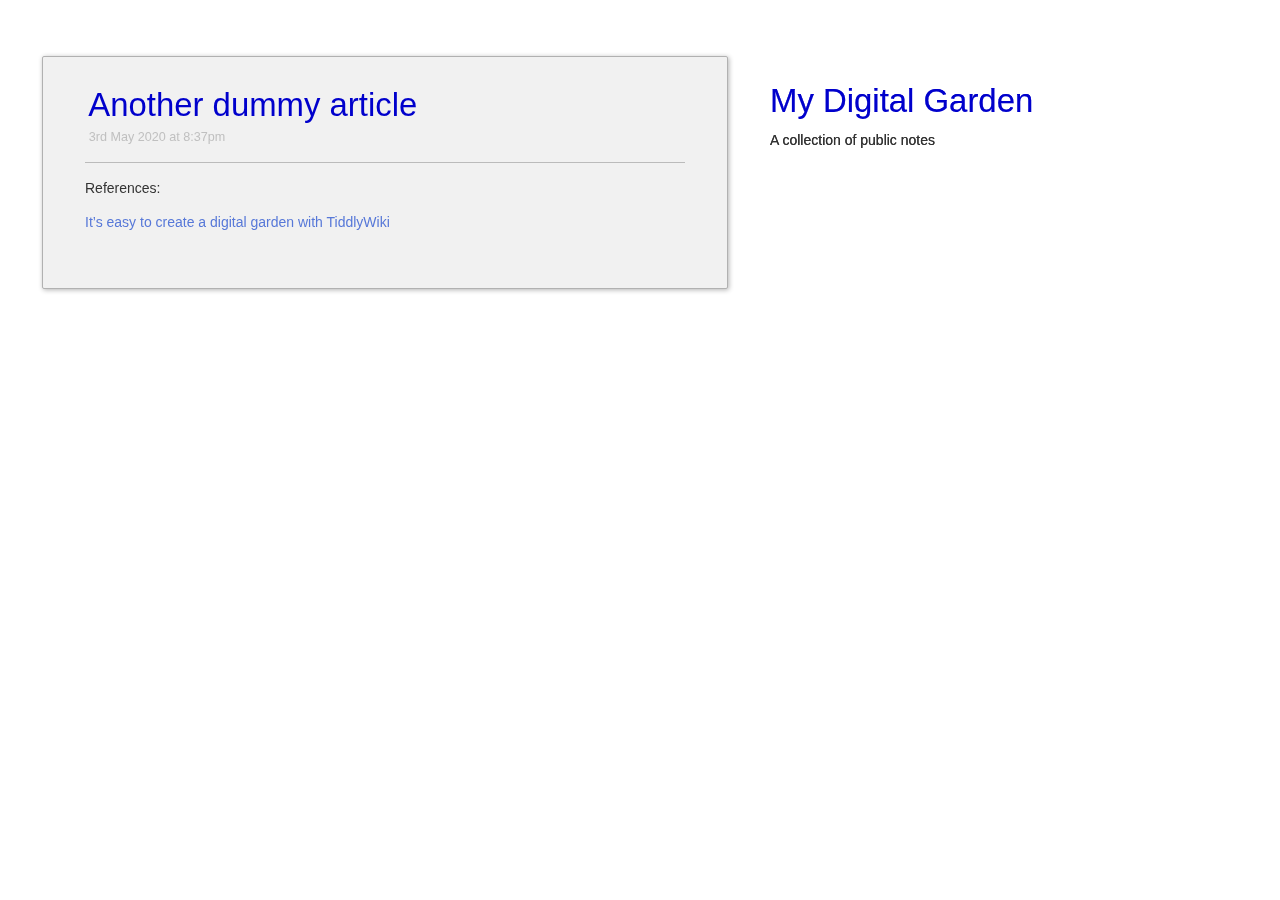
==== Another%20dummy%20article.html @ 3aca0d87 "index" ====
<!doctype html>
<html>
<head>
<meta http-equiv="Content-Type" content="text/html;charset=utf-8" />
<meta name="generator" content="TiddlyWiki" />
<meta name="tiddlywiki-version" content="5.1.22" />
<meta name="viewport" content="width=device-width, initial-scale=1.0" />
<meta name="apple-mobile-web-app-capable" content="yes" />
<meta name="apple-mobile-web-app-status-bar-style" content="black-translucent" />
<meta name="mobile-web-app-capable" content="yes"/>
<meta name="format-detection" content="telephone=no">
<link id="faviconLink" rel="shortcut icon" href="favicon.ico">
<link rel="stylesheet" href="static.css">
<title>Another dummy article: My Digital Garden — A collection of public notes</title>
</head>
<body class="tc-body">
<div class="tc-sidebar-scrollable" style="overflow: auto;">
<div class="tc-sidebar-header"><h1 class="tc-site-title">My Digital Garden</h1></div>

<div class="tc-site-subtitle">A collection of public notes</div>
</div>
<div class="tc-sidebar-scrollable" style="overflow: auto;">
<div class="tc-sidebar-header"><h1 class="tc-site-title">My Digital Garden</h1></div>

<div class="tc-site-subtitle">A collection of public notes</div>
</div>

<section class="tc-story-river">
<p><div class="tc-tiddler-frame tc-tiddler-view-frame tc-tiddler-exists " data-tags="" data-tiddler-title="Another dummy article"><div class="tc-tiddler-title"><div class="tc-titlebar"><span class="tc-tiddler-controls"><span class=" tc-reveal">
<button class="tc-btn-invisible tc-btn-%24%3A%2F.giffmex%2FViewToolbar%2Fnew-note-here">
<svg class="tc-image-new-button tc-image-button" height="22pt" viewBox="0 0 128 128" width="22pt"><path d="M56 72H8.007C3.591 72 0 68.418 0 64c0-4.41 3.585-8 8.007-8H56V8.007C56 3.591 59.582 0 64 0c4.41 0 8 3.585 8 8.007V56h47.993c4.416 0 8.007 3.582 8.007 8 0 4.41-3.585 8-8.007 8H72v47.993c0 4.416-3.582 8.007-8 8.007-4.41 0-8-3.585-8-8.007V72z" fill-rule="evenodd"></path></svg>
</button>

</span><span class=" tc-reveal"><button aria-label="new journal here" class="tc-btn-invisible tc-btn-%24%3A%2F.giffmex%2FViewToolbar%2Fnew-note-here-datetime" title="Create a new journal tiddler tagged with this one">
   
   
</button></span><span class=" tc-reveal"><button aria-label="more" class="tc-btn-invisible tc-btn-%24%3A%2F.giffmex%2Fviewtoolbar%2Fviewrefs" title="More actions"></button><div class=" tc-reveal" hidden="true"></div></span><span class=" tc-reveal"><button class="tc-btn-invisible tc-btn-%24%3A%2Fjd%2Ffullscreen-editor%2FEditButton" title="Edit in full screen mode"></button></span><span class=" tc-reveal"><button aria-label="more" class="tc-btn-invisible tc-btn-%24%3A%2Fcore%2Fui%2FButtons%2Fmore-tiddler-actions" title="More actions"></button><div class=" tc-reveal" hidden="true"></div></span><span class=" tc-reveal" hidden="true"></span><span class=" tc-reveal" hidden="true"></span><span class=" tc-reveal" hidden="true"></span><span class=" tc-reveal" hidden="true"></span><span class=" tc-reveal" hidden="true"></span><span class=" tc-reveal"><button aria-label="edit" class="tc-btn-invisible tc-btn-%24%3A%2Fcore%2Fui%2FButtons%2Fedit" title="Edit this tiddler"></button></span><span class=" tc-reveal" hidden="true"></span><span class=" tc-reveal" hidden="true"></span><span class=" tc-reveal" hidden="true"></span><span class=" tc-reveal" hidden="true"></span><span class=" tc-reveal" hidden="true"></span><span class=" tc-reveal"><button aria-label="close" class="tc-btn-invisible tc-btn-%24%3A%2Fcore%2Fui%2FButtons%2Fclose" title="Close this tiddler"></button></span><span class=" tc-reveal" hidden="true"></span><span class=" tc-reveal" hidden="true"></span><span class=" tc-reveal" hidden="true"></span><span class=" tc-reveal" hidden="true"></span></span><span><span class="tc-tiddler-title-icon" style="fill:;"></span><h2 class="tc-title">Another dummy article</h2></span></div><div class="tc-tiddler-info tc-popup-handle tc-reveal" hidden="true"></div></div><div class=" tc-reveal" hidden="true"></div>
<div class=" tc-reveal"><div class="tc-subtitle"><a class="tc-tiddlylink tc-tiddlylink-missing" href=".html"></a>3rd May 2020 at 8:37pm</div></div><div class=" tc-reveal">
<div class="tc-tags-wrapper"></div>
</div>

<div class="tc-tiddler-body tc-reveal"></div>
<hr>References: 

<p><a class="tc-tiddlylink tc-tiddlylink-resolves" href="It%25E2%2580%2599s%2520easy%2520to%2520create%2520a%2520digital%2520garden%2520with%2520TiddlyWiki.html">It’s easy to create a digital garden with TiddlyWiki</a><br>
</p>



</div>

</p>
</section>
</body>
</html>
---- static.css ----
/*
Basic styles used before we boot up the parsing engine
*/

/*
Error message and password prompt
*/

.tc-error-form {
	font-family: sans-serif;
	color: #fff;
	z-index: 20000;
	position: fixed;
	background-color: rgb(255, 75, 75);
	border: 8px solid rgb(255, 0, 0);
	border-radius: 8px;
	width: 50%;
	margin-left: 25%;
	margin-top: 4em;
	padding: 0 2em 1em 2em;
}

.tc-error-form h1 {
	text-align: center;
}

.tc-error-prompt {
	text-align: center;
	color: #000;
}

.tc-error-message {
	overflow: auto;
	max-height: 40em;
	padding-right: 1em;
	margin: 1em 0;
	white-space: pre-line;
}

.tc-password-wrapper {
    font-family: sans-serif;
	z-index: 20000;
	position: fixed;
	text-align: center;
	width: 200px;
	top: 4em;
	left: 50%;
	margin-left: -144px; /* - width/2 - paddingHorz/2 - border */
	padding: 16px 16px 16px 16px;
	border-radius: 8px;
}

.tc-password-wrapper {
	color: #000;
	text-shadow: 0 1px 0 rgba(255, 255, 255, 0.5);
	background-color: rgb(197, 235, 183);
	border: 8px solid rgb(164, 197, 152);
}

.tc-password-wrapper form {
	text-align: left;
}

.tc-password-wrapper h1 {
	font-size: 16px;
	line-height: 20px;
	padding-bottom: 16px;
}

.tc-password-wrapper input {
	width: 100%;
}

.tc-sidebar-header {
	text-shadow: 0 1px 0 rgba(255,255,255, 0.8);
}.tc-tiddler-info {
	
  -webkit-box-shadow: inset 1px 2px 3px rgba(0,0,0,0.1);
     -moz-box-shadow: inset 1px 2px 3px rgba(0,0,0,0.1);
          box-shadow: inset 1px 2px 3px rgba(0,0,0,0.1);

}@media screen {
	.tc-tiddler-frame {
		
  -webkit-box-shadow: 1px 1px 5px rgba(0, 0, 0, 0.3);
     -moz-box-shadow: 1px 1px 5px rgba(0, 0, 0, 0.3);
          box-shadow: 1px 1px 5px rgba(0, 0, 0, 0.3);

	}
}@media (max-width: 960px) {
	.tc-tiddler-frame {
		
  -webkit-box-shadow: none;
     -moz-box-shadow: none;
          box-shadow: none;

	}
}.tc-page-controls button svg, .tc-tiddler-controls button svg, .tc-topbar button svg {
	
  -webkit-transition: fill 150ms ease-in-out;
     -moz-transition: fill 150ms ease-in-out;
          transition: fill 150ms ease-in-out;

}.tc-tiddler-controls button.tc-selected,
.tc-page-controls button.tc-selected {
	
  -webkit-filter: drop-shadow(0px -1px 2px rgba(0,0,0,0.25));
     -moz-filter: drop-shadow(0px -1px 2px rgba(0,0,0,0.25));
          filter: drop-shadow(0px -1px 2px rgba(0,0,0,0.25));

}.tc-tiddler-frame input.tc-edit-texteditor {
	
  -webkit-box-shadow: inset 0 1px 8px rgba(0, 0, 0, 0.15);
     -moz-box-shadow: inset 0 1px 8px rgba(0, 0, 0, 0.15);
          box-shadow: inset 0 1px 8px rgba(0, 0, 0, 0.15);

}.tc-edit-tags {
	
  -webkit-box-shadow: inset 0 1px 8px rgba(0, 0, 0, 0.15);
     -moz-box-shadow: inset 0 1px 8px rgba(0, 0, 0, 0.15);
          box-shadow: inset 0 1px 8px rgba(0, 0, 0, 0.15);

}.tc-tiddler-frame .tc-edit-tags input.tc-edit-texteditor {
	
  -webkit-box-shadow: none;
     -moz-box-shadow: none;
          box-shadow: none;

	border: none;
	outline: none;
}textarea.tc-edit-texteditor {
	font-family: ;
}canvas.tc-edit-bitmapeditor  {
	
  -webkit-box-shadow: 2px 2px 5px rgba(0, 0, 0, 0.5);
     -moz-box-shadow: 2px 2px 5px rgba(0, 0, 0, 0.5);
          box-shadow: 2px 2px 5px rgba(0, 0, 0, 0.5);

}.tc-drop-down {
	border-radius: 4px;
	
  -webkit-box-shadow: 2px 2px 10px rgba(0, 0, 0, 0.5);
     -moz-box-shadow: 2px 2px 10px rgba(0, 0, 0, 0.5);
          box-shadow: 2px 2px 10px rgba(0, 0, 0, 0.5);

}.tc-block-dropdown {
	border-radius: 4px;
	
  -webkit-box-shadow: 2px 2px 10px rgba(0, 0, 0, 0.5);
     -moz-box-shadow: 2px 2px 10px rgba(0, 0, 0, 0.5);
          box-shadow: 2px 2px 10px rgba(0, 0, 0, 0.5);

}.tc-modal {
	border-radius: 6px;
	
  -webkit-box-shadow: 0 3px 7px rgba(0,0,0,0.3);
     -moz-box-shadow: 0 3px 7px rgba(0,0,0,0.3);
          box-shadow: 0 3px 7px rgba(0,0,0,0.3);

}.tc-modal-footer {
	border-radius: 0 0 6px 6px;
	
  -webkit-box-shadow: inset 0 1px 0 #fff;
     -moz-box-shadow: inset 0 1px 0 #fff;
          box-shadow: inset 0 1px 0 #fff;
;
}.tc-alert {
	border-radius: 6px;
	
  -webkit-box-shadow: 0 3px 7px rgba(0,0,0,0.6);
     -moz-box-shadow: 0 3px 7px rgba(0,0,0,0.6);
          box-shadow: 0 3px 7px rgba(0,0,0,0.6);

}.tc-notification {
	border-radius: 6px;
	
  -webkit-box-shadow: 0 3px 7px rgba(0,0,0,0.3);
     -moz-box-shadow: 0 3px 7px rgba(0,0,0,0.3);
          box-shadow: 0 3px 7px rgba(0,0,0,0.3);

	text-shadow: 0 1px 0 rgba(255,255,255, 0.8);
}.tc-sidebar-lists .tc-tab-set .tc-tab-divider {
	border-top: none;
	height: 1px;
	
background-image: linear-gradient(left, rgba(0,0,0,0.15) 0%, rgba(0,0,0,0.0) 100%);
background-image: -o-linear-gradient(left, rgba(0,0,0,0.15) 0%, rgba(0,0,0,0.0) 100%);
background-image: -moz-linear-gradient(left, rgba(0,0,0,0.15) 0%, rgba(0,0,0,0.0) 100%);
background-image: -webkit-linear-gradient(left, rgba(0,0,0,0.15) 0%, rgba(0,0,0,0.0) 100%);
background-image: -ms-linear-gradient(left, rgba(0,0,0,0.15) 0%, rgba(0,0,0,0.0) 100%);

}.tc-more-sidebar > .tc-tab-set > .tc-tab-buttons > button {
	
background-image: linear-gradient(left, rgba(0,0,0,0.01) 0%, rgba(0,0,0,0.1) 100%);
background-image: -o-linear-gradient(left, rgba(0,0,0,0.01) 0%, rgba(0,0,0,0.1) 100%);
background-image: -moz-linear-gradient(left, rgba(0,0,0,0.01) 0%, rgba(0,0,0,0.1) 100%);
background-image: -webkit-linear-gradient(left, rgba(0,0,0,0.01) 0%, rgba(0,0,0,0.1) 100%);
background-image: -ms-linear-gradient(left, rgba(0,0,0,0.01) 0%, rgba(0,0,0,0.1) 100%);

}.tc-more-sidebar > .tc-tab-set > .tc-tab-buttons > button.tc-tab-selected {
	
background-image: linear-gradient(left, rgba(0,0,0,0.05) 0%, rgba(255,255,255,0.05) 100%);
background-image: -o-linear-gradient(left, rgba(0,0,0,0.05) 0%, rgba(255,255,255,0.05) 100%);
background-image: -moz-linear-gradient(left, rgba(0,0,0,0.05) 0%, rgba(255,255,255,0.05) 100%);
background-image: -webkit-linear-gradient(left, rgba(0,0,0,0.05) 0%, rgba(255,255,255,0.05) 100%);
background-image: -ms-linear-gradient(left, rgba(0,0,0,0.05) 0%, rgba(255,255,255,0.05) 100%);

}.tc-message-box img {
	
  -webkit-box-shadow: 1px 1px 3px rgba(0,0,0,0.5);
     -moz-box-shadow: 1px 1px 3px rgba(0,0,0,0.5);
          box-shadow: 1px 1px 3px rgba(0,0,0,0.5);

}.tc-plugin-info {
	
  -webkit-box-shadow: 1px 1px 3px rgba(0,0,0,0.5);
     -moz-box-shadow: 1px 1px 3px rgba(0,0,0,0.5);
          box-shadow: 1px 1px 3px rgba(0,0,0,0.5);

}


/*
** Start with the normalize CSS reset, and then belay some of its effects
*//*! normalize.css v8.0.1 | MIT License | github.com/necolas/normalize.css */

/* Document
   ========================================================================== */

/**
 * 1. Correct the line height in all browsers.
 * 2. Prevent adjustments of font size after orientation changes in iOS.
 */

html {
  line-height: 1.15; /* 1 */
  -webkit-text-size-adjust: 100%; /* 2 */
}

/* Sections
   ========================================================================== */

/**
 * Remove the margin in all browsers.
 */

body {
  margin: 0;
}

/**
 * Render the `main` element consistently in IE.
 */

main {
  display: block;
}

/**
 * Correct the font size and margin on `h1` elements within `section` and
 * `article` contexts in Chrome, Firefox, and Safari.
 */

h1 {
  font-size: 2em;
  margin: 0.67em 0;
}

/* Grouping content
   ========================================================================== */

/**
 * 1. Add the correct box sizing in Firefox.
 * 2. Show the overflow in Edge and IE.
 */

hr {
  box-sizing: content-box; /* 1 */
  height: 0; /* 1 */
  overflow: visible; /* 2 */
}

/**
 * 1. Correct the inheritance and scaling of font size in all browsers.
 * 2. Correct the odd `em` font sizing in all browsers.
 */

pre {
  font-family: monospace, monospace; /* 1 */
  font-size: 1em; /* 2 */
}

/* Text-level semantics
   ========================================================================== */

/**
 * Remove the gray background on active links in IE 10.
 */

a {
  background-color: transparent;
}

/**
 * 1. Remove the bottom border in Chrome 57-
 * 2. Add the correct text decoration in Chrome, Edge, IE, Opera, and Safari.
 */

abbr[title] {
  border-bottom: none; /* 1 */
  text-decoration: underline; /* 2 */
  text-decoration: underline dotted; /* 2 */
}

/**
 * Add the correct font weight in Chrome, Edge, and Safari.
 */

b,
strong {
  font-weight: bolder;
}

/**
 * 1. Correct the inheritance and scaling of font size in all browsers.
 * 2. Correct the odd `em` font sizing in all browsers.
 */

code,
kbd,
samp {
  font-family: monospace, monospace; /* 1 */
  font-size: 1em; /* 2 */
}

/**
 * Add the correct font size in all browsers.
 */

small {
  font-size: 80%;
}

/**
 * Prevent `sub` and `sup` elements from affecting the line height in
 * all browsers.
 */

sub,
sup {
  font-size: 75%;
  line-height: 0;
  position: relative;
  vertical-align: baseline;
}

sub {
  bottom: -0.25em;
}

sup {
  top: -0.5em;
}

/* Embedded content
   ========================================================================== */

/**
 * Remove the border on images inside links in IE 10.
 */

img {
  border-style: none;
}

/* Forms
   ========================================================================== */

/**
 * 1. Change the font styles in all browsers.
 * 2. Remove the margin in Firefox and Safari.
 */

button,
input,
optgroup,
select,
textarea {
  font-family: inherit; /* 1 */
  font-size: 100%; /* 1 */
  line-height: 1.15; /* 1 */
  margin: 0; /* 2 */
}

/**
 * Show the overflow in IE.
 * 1. Show the overflow in Edge.
 */

button,
input { /* 1 */
  overflow: visible;
}

/**
 * Remove the inheritance of text transform in Edge, Firefox, and IE.
 * 1. Remove the inheritance of text transform in Firefox.
 */

button,
select { /* 1 */
  text-transform: none;
}

/**
 * Correct the inability to style clickable types in iOS and Safari.
 */

button,
[type="button"],
[type="reset"],
[type="submit"] {
  -webkit-appearance: button;
}

/**
 * Remove the inner border and padding in Firefox.
 */

button::-moz-focus-inner,
[type="button"]::-moz-focus-inner,
[type="reset"]::-moz-focus-inner,
[type="submit"]::-moz-focus-inner {
  border-style: none;
  padding: 0;
}

/**
 * Restore the focus styles unset by the previous rule.
 */

button:-moz-focusring,
[type="button"]:-moz-focusring,
[type="reset"]:-moz-focusring,
[type="submit"]:-moz-focusring {
  outline: 1px dotted ButtonText;
}

/**
 * Correct the padding in Firefox.
 */

fieldset {
  padding: 0.35em 0.75em 0.625em;
}

/**
 * 1. Correct the text wrapping in Edge and IE.
 * 2. Correct the color inheritance from `fieldset` elements in IE.
 * 3. Remove the padding so developers are not caught out when they zero out
 *    `fieldset` elements in all browsers.
 */

legend {
  box-sizing: border-box; /* 1 */
  color: inherit; /* 2 */
  display: table; /* 1 */
  max-width: 100%; /* 1 */
  padding: 0; /* 3 */
  white-space: normal; /* 1 */
}

/**
 * Add the correct vertical alignment in Chrome, Firefox, and Opera.
 */

progress {
  vertical-align: baseline;
}

/**
 * Remove the default vertical scrollbar in IE 10+.
 */

textarea {
  overflow: auto;
}

/**
 * 1. Add the correct box sizing in IE 10.
 * 2. Remove the padding in IE 10.
 */

[type="checkbox"],
[type="radio"] {
  box-sizing: border-box; /* 1 */
  padding: 0; /* 2 */
}

/**
 * Correct the cursor style of increment and decrement buttons in Chrome.
 */

[type="number"]::-webkit-inner-spin-button,
[type="number"]::-webkit-outer-spin-button {
  height: auto;
}

/**
 * 1. Correct the odd appearance in Chrome and Safari.
 * 2. Correct the outline style in Safari.
 */

[type="search"] {
  -webkit-appearance: textfield; /* 1 */
  outline-offset: -2px; /* 2 */
}

/**
 * Remove the inner padding in Chrome and Safari on macOS.
 */

[type="search"]::-webkit-search-decoration {
  -webkit-appearance: none;
}

/**
 * 1. Correct the inability to style clickable types in iOS and Safari.
 * 2. Change font properties to `inherit` in Safari.
 */

::-webkit-file-upload-button {
  -webkit-appearance: button; /* 1 */
  font: inherit; /* 2 */
}

/* Interactive
   ========================================================================== */

/*
 * Add the correct display in Edge, IE 10+, and Firefox.
 */

details {
  display: block;
}

/*
 * Add the correct display in all browsers.
 */

summary {
  display: list-item;
}

/* Misc
   ========================================================================== */

/**
 * Add the correct display in IE 10+.
 */

template {
  display: none;
}

/**
 * Add the correct display in IE 10.
 */

[hidden] {
  display: none;
}
*, input[type="search"] {
	box-sizing: border-box;
	-moz-box-sizing: border-box;
	-webkit-box-sizing: border-box;
}html button {
	line-height: 1.2;
	color: ;
	background: ;
	border-color: ;
}/*
** Basic element styles
*/html {
	font-family: -apple-system, BlinkMacSystemFont, "Segoe UI", Helvetica, Arial, sans-serif, "Apple Color Emoji", "Segoe UI Emoji", "Segoe UI Symbol";
	text-rendering: optimizeLegibility; /* Enables kerning and ligatures etc. */
	-webkit-font-smoothing: antialiased;
	-moz-osx-font-smoothing: grayscale;
}html:-webkit-full-screen {
	background-color: #fff;
}body.tc-body {
	font-size: 14px;
	line-height: 20px;
	word-wrap: break-word;
	


	color: #333333;
	background-color: #fff;
	fill: #333333;
}h1, h2, h3, h4, h5, h6 {
	line-height: 1.2;
	font-weight: 300;
}pre {
	display: block;
	padding: 14px;
	margin-top: 1em;
	margin-bottom: 1em;
	word-break: normal;
	word-wrap: break-word;
	white-space: pre-wrap;
	background-color: #f5f5f5;
	border: 1px solid #cccccc;
	padding: 0 3px 2px;
	border-radius: 3px;
	font-family: "SFMono-Regular",Consolas,"Liberation Mono",Menlo,Courier,monospace;
}code {
	color: #dd1144;
	background-color: #f7f7f9;
	border: 1px solid #e1e1e8;
	white-space: pre-wrap;
	padding: 0 3px 2px;
	border-radius: 3px;
	font-family: "SFMono-Regular",Consolas,"Liberation Mono",Menlo,Courier,monospace;
}blockquote {
	border-left: 5px solid #bbb;
	margin-left: 25px;
	padding-left: 10px;
	quotes: "\201C""\201D""\2018""\2019";
}blockquote > div {
	margin-top: 1em;
	margin-bottom: 1em;
}blockquote.tc-big-quote {
	font-family: Georgia, serif;
	position: relative;
	background: #f5f5f5;
	border-left: none;
	margin-left: 50px;
	margin-right: 50px;
	padding: 10px;
    border-radius: 8px;
}blockquote.tc-big-quote cite:before {
	content: "\2014 \2009";
}blockquote.tc-big-quote:before {
	font-family: Georgia, serif;
	color: #bbb;
	content: open-quote;
	font-size: 8em;
	line-height: 0.1em;
	margin-right: 0.25em;
	vertical-align: -0.4em;
	position: absolute;
    left: -50px;
    top: 42px;
}blockquote.tc-big-quote:after {
	font-family: Georgia, serif;
	color: #bbb;
	content: close-quote;
	font-size: 8em;
	line-height: 0.1em;
	margin-right: 0.25em;
	vertical-align: -0.4em;
	position: absolute;
    right: -80px;
    bottom: -20px;
}dl dt {
	font-weight: bold;
	margin-top: 6px;
}button, textarea, input, select {
	outline-color: #5778d8;
}textarea,
input[type=text],
input[type=search],
input[type=""],
input:not([type]) {
	color: #333333;
	background: #ffffff;
}input[type="checkbox"] {
  vertical-align: middle;
}.tc-muted {
	color: #bbb;
}svg.tc-image-button {
	padding: 0px 1px 1px 0px;
}.tc-icon-wrapper > svg {
	width: 1em;
	height: 1em;
}kbd {
	display: inline-block;
	padding: 3px 5px;
	font-size: 0.8em;
	line-height: 1.2;
	color: #333333;
	vertical-align: middle;
	background-color: #ffffff;
	border: solid 1px #bbb;
	border-bottom-color: #bbb;
	border-radius: 3px;
	box-shadow: inset 0 -1px 0 #bbb;
}/*
Markdown likes putting code elements inside pre elements
*/
pre > code {
	padding: 0;
	border: none;
	background-color: inherit;
	color: inherit;
}table {
	border: 1px solid #dddddd;
	width: auto;
	max-width: 100%;
	caption-side: bottom;
	margin-top: 1em;
	margin-bottom: 1em;
	/* next 2 elements needed, since normalize 8.0.1 */
	border-collapse: collapse;
	border-spacing: 0;
}table th, table td {
	padding: 0 7px 0 7px;
	border-top: 1px solid #dddddd;
	border-left: 1px solid #dddddd;
}table thead tr td, table th {
	background-color: #f0f0f0;
	font-weight: bold;
}table tfoot tr td {
	background-color: #a8a8a8;
}.tc-csv-table {
	white-space: nowrap;
}.tc-tiddler-frame img,
.tc-tiddler-frame svg,
.tc-tiddler-frame canvas,
.tc-tiddler-frame embed,
.tc-tiddler-frame iframe {
	max-width: 100%;
}.tc-tiddler-body > embed,
.tc-tiddler-body > iframe {
	width: 100%;
	height: 600px;
}/*
** Links
*/button.tc-tiddlylink,
a.tc-tiddlylink {
	text-decoration: none;
	font-weight: 500;
	color: #5778d8;
	-webkit-user-select: inherit; /* Otherwise the draggable attribute makes links impossible to select */
}.tc-sidebar-lists a.tc-tiddlylink {
	color: #999999;
}.tc-sidebar-lists a.tc-tiddlylink:hover {
	color: #444444;
}button.tc-tiddlylink:hover,
a.tc-tiddlylink:hover {
	text-decoration: underline;
}a.tc-tiddlylink-resolves {
}a.tc-tiddlylink-shadow {
	font-weight: bold;
}a.tc-tiddlylink-shadow.tc-tiddlylink-resolves {
	font-weight: normal;
}a.tc-tiddlylink-missing {
	font-style: italic;
}a.tc-tiddlylink-external {
	text-decoration: underline;
	color: #0000ee;
	background-color: inherit;
}a.tc-tiddlylink-external:visited {
	color: #0000aa;
	background-color: inherit;
}a.tc-tiddlylink-external:hover {
	color: inherit;
	background-color: inherit;
}/*
** Drag and drop styles
*/.tc-tiddler-dragger {
	position: relative;
	z-index: -10000;
}.tc-tiddler-dragger-inner {
	position: absolute;
	top: -1000px;
	left: -1000px;
	display: inline-block;
	padding: 8px 20px;
	font-size: 16.9px;
	font-weight: bold;
	line-height: 20px;
	color: #ffffff;
	text-shadow: 0 1px 0 rgba(0, 0, 0, 1);
	white-space: nowrap;
	vertical-align: baseline;
	background-color: #333333;
	border-radius: 20px;
}.tc-tiddler-dragger-cover {
	position: absolute;
	background-color: #fff;
}.tc-dropzone {
	position: relative;
}.tc-dropzone.tc-dragover:before {
	z-index: 10000;
	display: block;
	position: fixed;
	top: 0;
	left: 0;
	right: 0;
	background: rgba(0,200,0,0.7);
	text-align: center;
	content: "Drop here (or use the 'Escape' key to cancel)";
}.tc-droppable > .tc-droppable-placeholder {
	display: none;
}.tc-droppable.tc-dragover > .tc-droppable-placeholder {
	display: block;
	border: 2px dashed rgba(0,200,0,0.7);
}.tc-draggable {
	cursor: move;
}.tc-sidebar-tab-open .tc-droppable-placeholder, .tc-tagged-draggable-list .tc-droppable-placeholder,
.tc-links-draggable-list .tc-droppable-placeholder {
	line-height: 2em;
	height: 2em;
}.tc-sidebar-tab-open-item {
	position: relative;
}.tc-sidebar-tab-open .tc-btn-invisible.tc-btn-mini svg {
	font-size: 0.7em;
	fill: #bbb;
}/*
** Plugin reload warning
*/.tc-plugin-reload-warning {
	z-index: 1000;
	display: block;
	position: fixed;
	top: 0;
	left: 0;
	right: 0;
	background: #ffe476;
	text-align: center;
}/*
** Buttons
*/button svg, button img, label svg, label img {
	vertical-align: middle;
}.tc-btn-invisible {
	padding: 0;
	margin: 0;
	background: none;
	border: none;
    	cursor: pointer;
	color: #333333;
}.tc-btn-boxed {
	font-size: 0.6em;
	padding: 0.2em;
	margin: 1px;
	background: none;
	border: 1px solid #cccccc;
	border-radius: 0.25em;
}html body.tc-body .tc-btn-boxed svg {
	font-size: 1.6666em;
}.tc-btn-boxed:hover {
	background: #bbb;
	color: #ffffff;
}html body.tc-body .tc-btn-boxed:hover svg {
	fill: #ffffff;
}.tc-btn-rounded {
	font-size: 0.5em;
	line-height: 2;
	padding: 0em 0.3em 0.2em 0.4em;
	margin: 1px;
	border: 1px solid #bbb;
	background: #bbb;
	color: #ffffff;
	border-radius: 2em;
}html body.tc-body .tc-btn-rounded svg {
	font-size: 1.6666em;
	fill: #ffffff;
}.tc-btn-rounded:hover {
	border: 1px solid #bbb;
	background: #ffffff;
	color: #bbb;
}html body.tc-body .tc-btn-rounded:hover svg {
	fill: #bbb;
}.tc-btn-icon svg {
	height: 1em;
	width: 1em;
	fill: #bbb;
}.tc-btn-text {
	padding: 0;
	margin: 0;
}/* used for documentation "fake" buttons */
.tc-btn-standard {
	line-height: 1.8;
	color: #667;
	background-color: #e0e0e0;
	border: 1px solid #888;
	padding: 2px 1px 2px 1px;
	margin: 1px 4px 1px 4px;
}.tc-btn-big-green {
	display: inline-block;
	padding: 8px;
	margin: 4px 8px 4px 8px;
	background: #34c734;
	color: #ffffff;
	fill: #ffffff;
	border: none;
	border-radius: 2px;
	font-size: 1.2em;
	line-height: 1.4em;
	text-decoration: none;
}.tc-btn-big-green svg,
.tc-btn-big-green img {
	height: 2em;
	width: 2em;
	vertical-align: middle;
	fill: #ffffff;
}.tc-primary-btn {
 	background: #5778d8;
}.tc-sidebar-lists input {
	color: #333333;
}.tc-sidebar-lists button {
	color: #333333;
	fill: #333333;
}.tc-sidebar-lists button.tc-btn-mini {
	color: #c0c0c0;
}.tc-sidebar-lists button.tc-btn-mini:hover {
	color: #444444;
}button svg.tc-image-button, button .tc-image-button img {
	height: 1em;
	width: 1em;
}.tc-unfold-banner {
	position: absolute;
	padding: 0;
	margin: 0;
	background: none;
	border: none;
	width: 100%;
	width: calc(100% + 2px);
	margin-left: -43px;
	text-align: center;
	border-top: 2px solid #f8f8f8;
	margin-top: 4px;
}.tc-unfold-banner:hover {
	background: #f8f8f8;
	border-top: 2px solid #dddddd;
}.tc-unfold-banner svg, .tc-fold-banner svg {
	height: 0.75em;
	fill: #cccccc;
}.tc-unfold-banner:hover svg, .tc-fold-banner:hover svg {
	fill: #888888;
}.tc-fold-banner {
	position: absolute;
	padding: 0;
	margin: 0;
	background: none;
	border: none;
	width: 23px;
	text-align: center;
	margin-left: -35px;
	top: 6px;
	bottom: 6px;
}.tc-fold-banner:hover {
	background: #f8f8f8;
}@media (max-width: 960px) {.tc-unfold-banner {
		position: static;
		width: calc(100% + 59px);
	}.tc-fold-banner {
		width: 16px;
		margin-left: -16px;
		font-size: 0.75em;
	}}/*
** Tags and missing tiddlers
*/.tc-tag-list-item {
	position: relative;
	display: inline-block;
	margin-right: 7px;
}.tc-tags-wrapper {
	margin: 4px 0 14px 0;
}.tc-missing-tiddler-label {
	font-style: italic;
	font-weight: normal;
	display: inline-block;
	font-size: 11.844px;
	line-height: 14px;
	white-space: nowrap;
	vertical-align: baseline;
}button.tc-tag-label, span.tc-tag-label {
	display: inline-block;
	padding: 0.16em 0.7em;
	font-size: 0.9em;
	font-weight: 400;
	line-height: 1.2em;
	color: #ffffff;
	white-space: nowrap;
	vertical-align: baseline;
	background-color: #ec6;
	border-radius: 1em;
}.tc-sidebar-scrollable .tc-tag-label {
	text-shadow: none;
}.tc-untagged-separator {
	width: 10em;
	left: 0;
	margin-left: 0;
	border: 0;
	height: 1px;
	background: #d8d8d8;
}button.tc-untagged-label {
	background-color: #999999;
}.tc-tag-label svg, .tc-tag-label img {
	height: 1em;
	width: 1em;
	margin-right: 3px; 
	margin-bottom: 1px;
	vertical-align: text-bottom;
}.tc-edit-tags button.tc-remove-tag-button svg {
	font-size: 0.7em;
	vertical-align: middle;
}.tc-tag-manager-table .tc-tag-label {
	white-space: normal;
}.tc-tag-manager-tag {
	width: 100%;
}button.tc-btn-invisible.tc-remove-tag-button {
	outline: none;
}/*
** Page layout
*/.tc-topbar {
	position: fixed;
	z-index: 1200;
}.tc-topbar-left {
	left: 29px;
	top: 5px;
}.tc-topbar-right {
	top: 5px;
	right: 29px;
}.tc-topbar button {
	padding: 8px;
}.tc-topbar svg {
	fill: #bbb;
}.tc-topbar button:hover svg {
	fill: #333333;
}.tc-sidebar-header {
	color: #acacac;
	fill: #acacac;
}.tc-sidebar-header .tc-title a.tc-tiddlylink-resolves {
	font-weight: 300;
}.tc-sidebar-header .tc-sidebar-lists p {
	margin-top: 3px;
	margin-bottom: 3px;
}.tc-sidebar-header .tc-missing-tiddler-label {
	color: #acacac;
}.tc-advanced-search input {
	width: 60%;
}.tc-search a svg {
	width: 1.2em;
	height: 1.2em;
	vertical-align: middle;
}.tc-page-controls {
	margin-top: 14px;
	font-size: 1.5em;
}.tc-page-controls .tc-drop-down {
  font-size: 1rem;
}.tc-page-controls button {
	margin-right: 0.5em;
}.tc-page-controls a.tc-tiddlylink:hover {
	text-decoration: none;
}.tc-page-controls img {
	width: 1em;
}.tc-page-controls svg {
	fill: #aaaaaa;
}.tc-page-controls button:hover svg, .tc-page-controls a:hover svg {
	fill: #000000;
}.tc-menu-list-item {
	white-space: nowrap;
}.tc-menu-list-count {
	font-weight: bold;
}.tc-menu-list-subitem {
	padding-left: 7px;
}.tc-story-river {
	position: relative;
}@media (max-width: 960px) {.tc-sidebar-header {
		padding: 14px;
		min-height: 32px;
		margin-top: 0px;
	}.tc-story-river {
		position: relative;
		padding: 0;
	}
}@media (min-width: 960px) {.tc-message-box {
		margin: 21px -21px 21px -21px;
	}.tc-sidebar-scrollable {
		position: fixed;
		top: 0px;
		left: 770px;
		bottom: 0;
		right: 0;
		overflow-y: auto;
		overflow-x: auto;
		-webkit-overflow-scrolling: touch;
		margin: 0 0 0 -42px;
		padding: 71px 0 28px 42px;
	}html[dir="rtl"] .tc-sidebar-scrollable {
		left: auto;
		right: 770px;
	}.tc-story-river {
		position: relative;
		left: 0px;
		top: 0px;
		width: 770px;
		padding: 42px 42px 42px 42px;
	}}@media print {body.tc-body {
		background-color: transparent;
	}.tc-sidebar-header, .tc-topbar {
		display: none;
	}.tc-story-river {
		margin: 0;
		padding: 0;
	}.tc-story-river .tc-tiddler-frame {
		margin: 0;
		border: none;
		padding: 0;
	}
}/*
** Tiddler styles
*/.tc-tiddler-frame {
	position: relative;
	margin-bottom: 28px;
	background-color: #f1f1f1;
	border: 1px solid #b1b1b1;
}
.tc-tiddler-info {
	padding: 14px 42px 14px 42px;
	background-color: #f8f8f8;
	border-top: 1px solid #dddddd;
	border-bottom: 1px solid #dddddd;
}.tc-tiddler-info p {
	margin-top: 3px;
	margin-bottom: 3px;
}.tc-tiddler-info .tc-tab-buttons button.tc-tab-selected {
	background-color: #f8f8f8;
	border-bottom: 1px solid #f8f8f8;
}.tc-view-field-table {
	width: 100%;
}.tc-view-field-name {
	width: 1%; /* Makes this column be as narrow as possible */
	text-align: right;
	font-style: italic;
	font-weight: 200;
}.tc-view-field-value {
}@media (max-width: 960px) {
	.tc-tiddler-frame {
		padding: 14px 14px 14px 14px;
	}.tc-tiddler-info {
		margin: 0 -14px 0 -14px;
	}
}@media (min-width: 960px) {
	.tc-tiddler-frame {
		padding: 28px 42px 42px 42px;
		width: 686px;
		border-radius: 2px;
	}.tc-tiddler-info {
		margin: 0 -42px 0 -42px;
	}
}.tc-site-title,
.tc-titlebar {
	font-weight: 300;
	font-size: 2.35em;
	line-height: 1.2em;
	color: #00c;
	margin: 0;
}.tc-site-title {
	color: #00c;
}.tc-tiddler-title-icon {
	vertical-align: middle;
	margin-right: .1em;
}.tc-system-title-prefix {
	color: #bbb;
}.tc-titlebar h2 {
	font-size: 1em;
	display: inline;
}.tc-titlebar img {
	height: 1em;
}.tc-subtitle {
	font-size: 0.9em;
	color: #c0c0c0;
	font-weight: 300;
}.tc-subtitle .tc-tiddlylink {
	margin-right: .3em;
}.tc-tiddler-missing .tc-title {
  font-style: italic;
  font-weight: normal;
}.tc-tiddler-frame .tc-tiddler-controls {
	float: right;
}.tc-tiddler-controls .tc-drop-down {
	font-size: 0.6em;
}.tc-tiddler-controls .tc-drop-down .tc-drop-down {
	font-size: 1em;
}.tc-tiddler-controls > span > button,
.tc-tiddler-controls > span > span > button,
.tc-tiddler-controls > span > span > span > button {
	vertical-align: baseline;
	margin-left:5px;
}.tc-tiddler-controls button svg, .tc-tiddler-controls button img,
.tc-search button svg, .tc-search a svg {
	fill: #cccccc;
}.tc-tiddler-controls button svg, .tc-tiddler-controls button img {
	height: 0.75em;
}.tc-search button svg, .tc-search a svg {
    height: 1.2em;
    width: 1.2em;
    margin: 0 0.25em;
}.tc-tiddler-controls button.tc-selected svg,
.tc-page-controls button.tc-selected svg  {
	fill: #444444;
}.tc-tiddler-controls button.tc-btn-invisible:hover svg,
.tc-search button:hover svg, .tc-search a:hover svg {
	fill: #888888;
}@media print {
	.tc-tiddler-controls {
		display: none;
	}
}.tc-tiddler-help { /* Help prompts within tiddler template */
	color: #bbb;
	margin-top: 14px;
}.tc-tiddler-help a.tc-tiddlylink {
	color: #888888;
}.tc-tiddler-frame .tc-edit-texteditor {
	width: 100%;
	margin: 4px 0 4px 0;
}.tc-tiddler-frame input.tc-edit-texteditor,
.tc-tiddler-frame textarea.tc-edit-texteditor,
.tc-tiddler-frame iframe.tc-edit-texteditor {
	padding: 3px 3px 3px 3px;
	border: 1px solid #cccccc;
	background-color: #eee;
	line-height: 1.3em;
	-webkit-appearance: none;
	font-family: ;
}.tc-tiddler-frame .tc-binary-warning {
	width: 100%;
	height: 5em;
	text-align: center;
	padding: 3em 3em 6em 3em;
	background: #ffe476;
	border: 1px solid #b99e2f;
}canvas.tc-edit-bitmapeditor  {
	border: 6px solid #ffffff;
	cursor: crosshair;
	-moz-user-select: none;
	-webkit-user-select: none;
	-ms-user-select: none;
	margin-top: 6px;
	margin-bottom: 6px;
}.tc-edit-bitmapeditor-width {
	display: block;
}.tc-edit-bitmapeditor-height {
	display: block;
}.tc-tiddler-body {
	clear: both;
}.tc-tiddler-frame .tc-tiddler-body {
	font-size: 15px;
	line-height: 22px;
}.tc-titlebar, .tc-tiddler-edit-title {
	overflow: hidden; /* https://github.com/Jermolene/TiddlyWiki5/issues/282 */
}html body.tc-body.tc-single-tiddler-window {
	margin: 1em;
	background: #f1f1f1;
}.tc-single-tiddler-window img,
.tc-single-tiddler-window svg,
.tc-single-tiddler-window canvas,
.tc-single-tiddler-window embed,
.tc-single-tiddler-window iframe {
	max-width: 100%;
}/*
** Editor
*/.tc-editor-toolbar {
	margin-top: 8px;
}.tc-editor-toolbar button {
	vertical-align: middle;
	background-color: #cccccc;
	color: #444444;
	fill: #444444;
	border-radius: 4px;
	padding: 3px;
	margin: 2px 0 2px 4px;
}.tc-editor-toolbar button.tc-text-editor-toolbar-item-adjunct {
	margin-left: 1px;
	width: 1em;
	border-radius: 8px;
}.tc-editor-toolbar button.tc-text-editor-toolbar-item-start-group {
	margin-left: 11px;
}.tc-editor-toolbar button.tc-selected {
	background-color: #5778d8;
}.tc-editor-toolbar button svg {
	width: 1.6em;
	height: 1.2em;
}.tc-editor-toolbar button:hover {
	background-color: #444444;
	fill: #ffffff;
	color: #ffffff;
}.tc-editor-toolbar .tc-text-editor-toolbar-more {
	white-space: normal;
}.tc-editor-toolbar .tc-text-editor-toolbar-more button {
	display: inline-block;
	padding: 3px;
	width: auto;
}.tc-editor-toolbar .tc-search-results {
	padding: 0;
}/*
** Adjustments for fluid-fixed mode
*/@media (min-width: 960px) {}/*
** Toolbar buttons
*/.tc-page-controls svg.tc-image-new-button {
  fill: ;
}.tc-page-controls svg.tc-image-options-button {
  fill: ;
}.tc-page-controls svg.tc-image-save-button {
  fill: ;
}.tc-tiddler-controls button svg.tc-image-info-button {
  fill: ;
}.tc-tiddler-controls button svg.tc-image-edit-button {
  fill: ;
}.tc-tiddler-controls button svg.tc-image-close-button {
  fill: ;
}.tc-tiddler-controls button svg.tc-image-delete-button {
  fill: ;
}.tc-tiddler-controls button svg.tc-image-cancel-button {
  fill: ;
}.tc-tiddler-controls button svg.tc-image-done-button {
  fill: ;
}/*
** Tiddler edit mode
*/.tc-tiddler-edit-frame em.tc-edit {
	color: #bbb;
	font-style: normal;
}.tc-edit-type-dropdown a.tc-tiddlylink-missing {
	font-style: normal;
}.tc-type-selector .tc-edit-typeeditor {
	width: 20%;
}.tc-edit-tags {
	border: 1px solid #cccccc;
	padding: 4px 8px 4px 8px;
}.tc-edit-add-tag {
	display: inline-block;
}.tc-edit-add-tag .tc-add-tag-name input {
	width: 50%;
}.tc-edit-add-tag .tc-keyboard {
	display:inline;
}.tc-edit-tags .tc-tag-label {
	display: inline-block;
}.tc-edit-tags-list {
	margin: 14px 0 14px 0;
}.tc-remove-tag-button {
	padding-left: 4px;
}.tc-tiddler-preview {
	overflow: auto;
}.tc-tiddler-preview-preview {
	float: right;
	width: 49%;
	border: 1px solid #cccccc;
	margin: 4px 0 3px 3px;
	padding: 3px 3px 3px 3px;
}.tc-tiddler-frame .tc-tiddler-preview .tc-edit-texteditor {
	width: 49%;
}.tc-tiddler-frame .tc-tiddler-preview canvas.tc-edit-bitmapeditor {
	max-width: 49%;
}.tc-edit-fields {
	width: 100%;
}.tc-edit-fields table, .tc-edit-fields tr, .tc-edit-fields td {
	border: none;
	padding: 4px;
}.tc-edit-fields > tbody > .tc-edit-field:nth-child(odd) {
	background-color: #f0f4f0;
}.tc-edit-fields > tbody > .tc-edit-field:nth-child(even) {
	background-color: #e0e8e0;
}.tc-edit-field-name {
	text-align: right;
}.tc-edit-field-value input {
	width: 100%;
}.tc-edit-field-remove {
}.tc-edit-field-remove svg {
	height: 1em;
	width: 1em;
	fill: #bbb;
	vertical-align: middle;
}.tc-edit-field-add-name {
	display: inline-block;
	width: 15%;
}.tc-edit-field-add-value {
	display: inline-block;
	width: 40%;
}.tc-edit-field-add-button {
	display: inline-block;
	width: 10%;
}/*
** Storyview Classes
*/.tc-viewswitcher .tc-image-button {
	margin-right: .3em;
}.tc-storyview-zoomin-tiddler {
	position: absolute;
	display: block;
	width: 100%;
}@media (min-width: 960px) {.tc-storyview-zoomin-tiddler {
		width: calc(100% - 84px);
	}}/*
** Dropdowns
*/.tc-btn-dropdown {
	text-align: left;
}.tc-btn-dropdown svg, .tc-btn-dropdown img {
	height: 1em;
	width: 1em;
	fill: #bbb;
}.tc-drop-down-wrapper {
	position: relative;
}.tc-drop-down {
	min-width: 380px;
	border: 1px solid #bbb;
	background-color: #ffffff;
	padding: 7px 0 7px 0;
	margin: 4px 0 0 0;
	white-space: nowrap;
	text-shadow: none;
	line-height: 1.4;
}.tc-drop-down .tc-drop-down {
	margin-left: 14px;
}.tc-drop-down button svg, .tc-drop-down a svg  {
	fill: #333333;
}.tc-drop-down button.tc-btn-invisible:hover svg {
	fill: #333333;
}.tc-drop-down .tc-drop-down-info {
	padding-left: 14px;
}.tc-drop-down p {
	padding: 0 14px 0 14px;
}.tc-drop-down svg {
	width: 1em;
	height: 1em;
}.tc-drop-down img {
	width: 1em;
}.tc-drop-down a, .tc-drop-down button {
	display: block;
	padding: 0 14px 0 14px;
	width: 100%;
	text-align: left;
	color: #333333;
	line-height: 1.4;
}.tc-drop-down .tc-tab-set .tc-tab-buttons button {
	display: inline-block;
    width: auto;
    margin-bottom: 0px;
    border-bottom-left-radius: 0;
    border-bottom-right-radius: 0;
}.tc-drop-down .tc-prompt {
	padding: 0 14px;
}.tc-drop-down .tc-chooser {
	border: none;
}.tc-drop-down .tc-chooser .tc-swatches-horiz {
	font-size: 0.4em;
	padding-left: 1.2em;
}.tc-drop-down .tc-file-input-wrapper {
	width: 100%;
}.tc-drop-down .tc-file-input-wrapper button {
	color: #333333;
}.tc-drop-down a:hover, .tc-drop-down button:hover, .tc-drop-down .tc-file-input-wrapper:hover button {
	color: #ffffff;
	background-color: #5778d8;
	text-decoration: none;
}.tc-drop-down .tc-tab-buttons button {
	background-color: #ececec;
}.tc-drop-down .tc-tab-buttons button.tc-tab-selected {
	background-color: #fff;
	border-bottom: 1px solid #fff;
}.tc-drop-down-bullet {
	display: inline-block;
	width: 0.5em;
}.tc-drop-down .tc-tab-contents a {
	padding: 0 0.5em 0 0.5em;
}.tc-block-dropdown-wrapper {
	position: relative;
}.tc-block-dropdown {
	position: absolute;
	min-width: 220px;
	border: 1px solid #bbb;
	background-color: #ffffff;
	padding: 7px 0;
	margin: 4px 0 0 0;
	white-space: nowrap;
	z-index: 1000;
	text-shadow: none;
}.tc-block-dropdown.tc-search-drop-down {
	margin-left: -12px;
}.tc-block-dropdown a {
	display: block;
	padding: 4px 14px 4px 14px;
}.tc-block-dropdown.tc-search-drop-down a {
	display: block;
	padding: 0px 10px 0px 10px;
}.tc-drop-down .tc-dropdown-item-plain,
.tc-block-dropdown .tc-dropdown-item-plain {
	padding: 4px 14px 4px 7px;
}.tc-drop-down .tc-dropdown-item,
.tc-block-dropdown .tc-dropdown-item {
	padding: 4px 14px 4px 7px;
	color: #bbb;
}.tc-block-dropdown a:hover {
	color: #ffffff;
	background-color: #5778d8;
	text-decoration: none;
}.tc-search-results {
	padding: 0 7px 0 7px;
}.tc-image-chooser, .tc-colour-chooser {
	white-space: normal;
}.tc-image-chooser a,
.tc-colour-chooser a {
	display: inline-block;
	vertical-align: top;
	text-align: center;
	position: relative;
}.tc-image-chooser a {
	border: 1px solid #bbb;
	padding: 2px;
	margin: 2px;
	width: 4em;
	height: 4em;
}.tc-colour-chooser a {
	padding: 3px;
	width: 2em;
	height: 2em;
	vertical-align: middle;
}.tc-image-chooser a:hover,
.tc-colour-chooser a:hover {
	background: #5778d8;
	padding: 0px;
	border: 3px solid #5778d8;
}.tc-image-chooser a svg,
.tc-image-chooser a img {
	display: inline-block;
	width: auto;
	height: auto;
	max-width: 3.5em;
	max-height: 3.5em;
	position: absolute;
	top: 0;
	bottom: 0;
	left: 0;
	right: 0;
	margin: auto;
}/*
** Modals
*/.tc-modal-wrapper {
	position: fixed;
	overflow: auto;
	overflow-y: scroll;
	top: 0;
	right: 0;
	bottom: 0;
	left: 0;
	z-index: 900;
}.tc-modal-backdrop {
	position: fixed;
	top: 0;
	right: 0;
	bottom: 0;
	left: 0;
	z-index: 1000;
	background-color: #333333;
}.tc-modal {
	z-index: 1100;
	background-color: #ffffff;
	border: 1px solid #999999;
}@media (max-width: 55em) {
	.tc-modal {
		position: fixed;
		top: 1em;
		left: 1em;
		right: 1em;
	}.tc-modal-body {
		overflow-y: auto;
		max-height: 400px;
		max-height: 60vh;
	}
}@media (min-width: 55em) {
	.tc-modal {
		position: fixed;
		top: 2em;
		left: 25%;
		width: 50%;
	}.tc-modal-body {
		overflow-y: auto;
		max-height: 400px;
		max-height: 60vh;
	}
}.tc-modal-header {
	padding: 9px 15px;
	border-bottom: 1px solid #eeeeee;
}.tc-modal-header h3 {
	margin: 0;
	line-height: 30px;
}.tc-modal-header img, .tc-modal-header svg {
	width: 1em;
	height: 1em;
}.tc-modal-body {
	padding: 15px;
}.tc-modal-footer {
	padding: 14px 15px 15px;
	margin-bottom: 0;
	text-align: right;
	background-color: #f5f5f5;
	border-top: 1px solid #dddddd;
}/*
** Notifications
*/.tc-notification {
	position: fixed;
	top: 14px;
	right: 42px;
	z-index: 1300;
	max-width: 280px;
	padding: 0 14px 0 14px;
	background-color: #ffffdd;
	border: 1px solid #999999;
}/*
** Tabs
*/.tc-tab-set.tc-vertical {
	display: -webkit-flex;
	display: flex;
}.tc-tab-buttons {
	font-size: 0.85em;
	padding-top: 1em;
	margin-bottom: -2px;
}.tc-tab-buttons.tc-vertical  {
	z-index: 100;
	display: block;
	padding-top: 14px;
	vertical-align: top;
	text-align: right;
	margin-bottom: inherit;
	margin-right: -1px;
	max-width: 33%;
	-webkit-flex: 0 0 auto;
	flex: 0 0 auto;
}.tc-tab-buttons button.tc-tab-selected {
	color: #666666;
	background-color: #ffffff;
	border-left: 1px solid #d8d8d8;
	border-top: 1px solid #d8d8d8;
	border-right: 1px solid #d8d8d8;
}.tc-tab-buttons button {
	color: #666666;
	padding: 3px 5px 3px 5px;
	margin-right: 0.3em;
	font-weight: 300;
	border: none;
	background: inherit;
	background-color: #d8d8d8;
	border-left: 1px solid #cccccc;
	border-top: 1px solid #cccccc;
	border-right: 1px solid #cccccc;
	border-top-left-radius: 2px;
	border-top-right-radius: 2px;
	border-bottom-left-radius: 0;
	border-bottom-right-radius: 0;
}.tc-tab-buttons.tc-vertical button {
	display: block;
	width: 100%;
	margin-top: 3px;
	margin-right: 0;
	text-align: right;
	background-color: #d8d8d8;
	border-left: 1px solid #cccccc;
	border-bottom: 1px solid #cccccc;
	border-right: none;
	border-top-left-radius: 2px;
	border-bottom-left-radius: 2px;
	border-top-right-radius: 0;
	border-bottom-right-radius: 0;
}.tc-tab-buttons.tc-vertical button.tc-tab-selected {
	background-color: #ffffff;
	border-right: 1px solid #ffffff;
}.tc-tab-divider {
	border-top: 1px solid #d8d8d8;
}.tc-tab-divider.tc-vertical  {
	display: none;
}.tc-tab-content {
	margin-top: 14px;
}.tc-tab-content.tc-vertical  {
	display: inline-block;
	vertical-align: top;
	padding-top: 0;
	padding-left: 14px;
	border-left: 1px solid #cccccc;
	-webkit-flex: 1 0 70%;
	flex: 1 0 70%;
	overflow: auto;
}.tc-sidebar-lists .tc-tab-buttons {
	margin-bottom: -1px;
}.tc-sidebar-lists .tc-tab-buttons button.tc-tab-selected {
	background-color: #f4f4f4;
	color: ;
	border-left: 1px solid #d8d8d8;
	border-top: 1px solid #d8d8d8;
	border-right: 1px solid #d8d8d8;
}.tc-sidebar-lists .tc-tab-buttons button {
	background-color: #e0e0e0;
	color: #666666;
	border-left: 1px solid #cccccc;
	border-top: 1px solid #cccccc;
	border-right: 1px solid #cccccc;
}.tc-sidebar-lists .tc-tab-divider {
	border-top: 1px solid #e4e4e4;
}.tc-more-sidebar > .tc-tab-set > .tc-tab-buttons > button {
	display: block;
	width: 100%;
	background-color: #e0e0e0;
	border-top: none;
	border-left: none;
	border-bottom: none;
	border-right: 1px solid #ccc;
	margin-bottom: inherit;
}.tc-more-sidebar > .tc-tab-set > .tc-tab-buttons > button.tc-tab-selected {
	background-color: #f4f4f4;
	border: none;
}/*
** Manager
*/.tc-manager-wrapper {
	
}.tc-manager-controls {
	
}.tc-manager-control {
	margin: 0.5em 0;
}.tc-manager-list {
	width: 100%;
	border-top: 1px solid #bbb;
	border-left: 1px solid #bbb;
	border-right: 1px solid #bbb;
}.tc-manager-list-item {}.tc-manager-list-item-heading {
    display: block;
    width: 100%;
    text-align: left;	
	border-bottom: 1px solid #bbb;
	padding: 3px;
}.tc-manager-list-item-heading-selected {
	font-weight: bold;
	color: #ffffff;
	fill: #ffffff;
	background-color: #333333;
}.tc-manager-list-item-heading:hover {
	background: #5778d8;
	color: #ffffff;
}.tc-manager-list-item-content {
	display: flex;
}.tc-manager-list-item-content-sidebar {
    flex: 1 0;
    background: #eee;
    border-right: 0.5em solid #bbb;
    border-bottom: 0.5em solid #bbb;
    white-space: nowrap;
}.tc-manager-list-item-content-item-heading {
	display: block;
	width: 100%;
	text-align: left;
    background: #bbb;
	text-transform: uppercase;
	font-size: 0.6em;
	font-weight: bold;
    padding: 0.5em 0 0.5em 0;
}.tc-manager-list-item-content-item-body {
	padding: 0 0.5em 0 0.5em;
}.tc-manager-list-item-content-item-body > pre {
	margin: 0.5em 0 0.5em 0;
	border: none;
	background: inherit;
}.tc-manager-list-item-content-tiddler {
    flex: 3 1;
    border-left: 0.5em solid #bbb;
    border-right: 0.5em solid #bbb;
    border-bottom: 0.5em solid #bbb;
}.tc-manager-list-item-content-item-body > table {
	border: none;
	padding: 0;
	margin: 0;
}.tc-manager-list-item-content-item-body > table td {
	border: none;
}.tc-manager-icon-editor > button {
	width: 100%;
}.tc-manager-icon-editor > button > svg,
.tc-manager-icon-editor > button > button {
	width: 100%;
	height: auto;
}/*
** Alerts
*/.tc-alerts {
	position: fixed;
	top: 28px;
	left: 0;
	right: 0;
	max-width: 50%;
	z-index: 20000;
}.tc-alert {
	position: relative;
	margin: 14px;
	padding: 7px;
	border: 1px solid #b99e2f;
	background-color: #ffe476;
}.tc-alert-toolbar {
	position: absolute;
	top: 7px;
	right: 7px;
    line-height: 0;
}.tc-alert-toolbar svg {
	fill: #b99e2f;
}.tc-alert-subtitle {
	color: #b99e2f;
	font-weight: bold;
    font-size: 0.8em;
    margin-bottom: 0.5em;
}.tc-alert-body > p {
	margin: 0;
}.tc-alert-highlight {
	color: #881122;
}@media (min-width: 960px) {.tc-static-alert {
		position: relative;
	}.tc-static-alert-inner {
		position: absolute;
		z-index: 100;
	}}.tc-static-alert-inner {
	padding: 0 2px 2px 42px;
	color: #aaaaaa;
}/*
** Floating drafts list
*/.tc-drafts-list {
	z-index: 2000;
	position: fixed;
	font-size: 0.8em;
	left: 0;
	bottom: 0;
}.tc-drafts-list a {
	margin: 0 0.5em;
	padding: 4px 4px;
	border-top-left-radius: 4px;
	border-top-right-radius: 4px;
	border: 1px solid #ffffff;
	border-bottom-none;
	background: #ff0000;
	color: #ffffff;
	fill: #ffffff;
}.tc-drafts-list a:hover {
	text-decoration: none;
	background: #333333;
	color: #ffffff;
	fill: #ffffff;
}.tc-drafts-list a svg {
	width: 1em;
	height: 1em;
	vertical-align: text-bottom;
}/*
** Control panel
*/.tc-control-panel td {
	padding: 4px;
}.tc-control-panel table, .tc-control-panel table input, .tc-control-panel table textarea {
	width: 100%;
}.tc-plugin-info {
	display: flex;
	border: 1px solid #bbb;
	fill: #bbb;
	background-color: #ffffff;
	margin: 0.5em 0 0.5em 0;
	padding: 4px;
    align-items: center;
}.tc-plugin-info-sub-plugins .tc-plugin-info {
    margin: 0.5em;
	background: #ffffff;
}.tc-plugin-info-sub-plugin-indicator {
	margin: -16px 1em 0 2em;
}.tc-plugin-info-sub-plugin-indicator button {
	color: #ffffff;
	background: #333333;
	border-radius: 8px;
    padding: 2px 7px;
    font-size: 0.75em;
}.tc-plugin-info-sub-plugins .tc-plugin-info-dropdown {
	margin-left: 1em;
	margin-right: 1em;
}.tc-plugin-info-disabled {
	background: -webkit-repeating-linear-gradient(45deg, #ff0, #ff0 10px, #eee 10px, #eee 20px);
	background: repeating-linear-gradient(45deg, #ff0, #ff0 10px, #eee 10px, #eee 20px);
}.tc-plugin-info-disabled:hover {
	background: -webkit-repeating-linear-gradient(45deg, #aa0, #aa0 10px, #888 10px, #888 20px);
	background: repeating-linear-gradient(45deg, #aa0, #aa0 10px, #888 10px, #888 20px);
}a.tc-tiddlylink.tc-plugin-info:hover {
	text-decoration: none;
	background-color: #5778d8;
	color: #ffffff;
	fill: #333333;
}a.tc-tiddlylink.tc-plugin-info:hover .tc-plugin-info > .tc-plugin-info-chunk > svg {
	fill: #333333;
}.tc-plugin-info-chunk {
    margin: 2px;
}.tc-plugin-info-chunk.tc-plugin-info-toggle {
	flex-grow: 0;
	flex-shrink: 0;
	line-height: 1;
}.tc-plugin-info-chunk.tc-plugin-info-icon {
	flex-grow: 0;
	flex-shrink: 0;
	line-height: 1;
}.tc-plugin-info-chunk.tc-plugin-info-description {
	flex-grow: 1;
}.tc-plugin-info-chunk.tc-plugin-info-buttons {
	font-size: 0.8em;
	line-height: 1.2;
	flex-grow: 0;
	flex-shrink: 0;
    text-align: right;
}.tc-plugin-info-chunk.tc-plugin-info-description h1 {
	font-size: 1em;
	line-height: 1.2;
	margin: 2px 0 2px 0;
}.tc-plugin-info-chunk.tc-plugin-info-description h2 {
	font-size: 0.8em;
	line-height: 1.2;
	margin: 2px 0 2px 0;
}.tc-plugin-info-chunk.tc-plugin-info-description div {
	font-size: 0.7em;
	line-height: 1.2;
	margin: 2px 0 2px 0;
}.tc-plugin-info-chunk.tc-plugin-info-toggle img, .tc-plugin-info-chunk.tc-plugin-info-toggle svg {
	width: 1em;
	height: 1em;
}.tc-plugin-info-chunk.tc-plugin-info-icon img, .tc-plugin-info-chunk.tc-plugin-info-icon svg {
	width: 2em;
	height: 2em;
}.tc-plugin-info-dropdown {
	border: 1px solid #bbb;
	background: #ffffff;
	margin-top: -8px;
}.tc-plugin-info-dropdown-message {
	background: #ecf2ff;
	padding: 0.5em 1em 0.5em 1em;
	font-weight: bold;
	font-size: 0.8em;
}.tc-plugin-info-dropdown-body {
	padding: 1em 1em 0 1em;
	background: #ffffff;
}.tc-plugin-info-sub-plugins {
	padding: 0.5em;
    margin: 0 1em 1em 1em;
	background: #ffffdd;
}.tc-install-plugin {
	font-weight: bold;
	background: green;
	color: white;
	fill: white;
	border-radius: 4px;
	padding: 3px;
}.tc-install-plugin.tc-reinstall-downgrade {
	background: red;
}.tc-install-plugin.tc-reinstall {
	background: blue;
}.tc-install-plugin.tc-reinstall-upgrade {
	background: orange;
}.tc-check-list {
	line-height: 2em;
}.tc-check-list .tc-image-button {
	height: 1.5em;
}/*
** Message boxes
*/.tc-message-box {
	border: 1px solid #cfd6e6;
	background: #ecf2ff;
	padding: 0px 21px 0px 21px;
	font-size: 12px;
	line-height: 18px;
	color: #547599;
}.tc-message-box svg {
	width: 1em;
	height: 1em;
    vertical-align: text-bottom;
}/*
** Pictures
*/.tc-bordered-image {
	border: 1px solid #bbb;
	padding: 5px;
	margin: 5px;
}/*
** Floats
*/.tc-float-right {
	float: right;
}/*
** Chooser
*/.tc-chooser {
	border-right: 1px solid #f0f0f0;
	border-left: 1px solid #f0f0f0;
}.tc-chooser-item {
	border-bottom: 1px solid #f0f0f0;
	border-top: 1px solid #f0f0f0;
	padding: 2px 4px 2px 14px;
}.tc-drop-down .tc-chooser-item {
	padding: 2px;
}.tc-chosen,
.tc-chooser-item:hover {
	background-color: #f0f0f0;
	border-color: #a8a8a8;
}.tc-chosen .tc-tiddlylink {
	cursor:default;
}.tc-chooser-item .tc-tiddlylink {
	display: block;
	text-decoration: none;
	background-color: transparent;
}.tc-chooser-item:hover .tc-tiddlylink:hover {
	text-decoration: none;
}.tc-drop-down .tc-chosen .tc-tiddlylink,
.tc-drop-down .tc-chooser-item .tc-tiddlylink:hover {
	color: #333333;
}.tc-chosen > .tc-tiddlylink:before {
	margin-left: -10px;
	position: relative;
	content: "» ";
}.tc-chooser-item svg,
.tc-chooser-item img{
	width: 1em;
	height: 1em;
	vertical-align: middle;
}.tc-language-chooser .tc-image-button img {
	width: 2em;
	vertical-align: -0.15em;
}/*
** Palette swatches
*/.tc-swatches-horiz {
}.tc-swatches-horiz .tc-swatch {
	display: inline-block;
}.tc-swatch {
	width: 2em;
	height: 2em;
	margin: 0.4em;
	border: 1px solid #888;
}input.tc-palette-manager-colour-input {
	width: 100%;
	padding: 0;
}/*
** Table of contents
*/.tc-sidebar-lists .tc-table-of-contents {
	white-space: nowrap;
}.tc-table-of-contents button {
	color: #acacac;
}.tc-table-of-contents svg {
	width: 0.7em;
	height: 0.7em;
	vertical-align: middle;
	fill: #acacac;
}.tc-table-of-contents ol {
	list-style-type: none;
	padding-left: 0;
}.tc-table-of-contents ol ol {
	padding-left: 1em;
}.tc-table-of-contents li {
	font-size: 1.0em;
	font-weight: bold;
}.tc-table-of-contents li a {
	font-weight: bold;
}.tc-table-of-contents li li {
	font-size: 0.95em;
	font-weight: normal;
	line-height: 1.4;
}.tc-table-of-contents li li a {
	font-weight: normal;
}.tc-table-of-contents li li li {
	font-size: 0.95em;
	font-weight: 200;
	line-height: 1.5;
}.tc-table-of-contents li li li li {
	font-size: 0.95em;
	font-weight: 200;
}.tc-tabbed-table-of-contents {
	display: -webkit-flex;
	display: flex;
}.tc-tabbed-table-of-contents .tc-table-of-contents {
	z-index: 100;
	display: inline-block;
	padding-left: 1em;
	max-width: 50%;
	-webkit-flex: 0 0 auto;
	flex: 0 0 auto;
	background: #d8d8d8;
	border-left: 1px solid #cccccc;
	border-top: 1px solid #cccccc;
	border-bottom: 1px solid #cccccc;
}.tc-tabbed-table-of-contents .tc-table-of-contents .toc-item > a,
.tc-tabbed-table-of-contents .tc-table-of-contents .toc-item-selected > a {
	display: block;
	padding: 0.12em 1em 0.12em 0.25em;
}.tc-tabbed-table-of-contents .tc-table-of-contents .toc-item > a {
	border-top: 1px solid #d8d8d8;
	border-left: 1px solid #d8d8d8;
	border-bottom: 1px solid #d8d8d8;
}.tc-tabbed-table-of-contents .tc-table-of-contents .toc-item > a:hover {
	text-decoration: none;
	border-top: 1px solid #cccccc;
	border-left: 1px solid #cccccc;
	border-bottom: 1px solid #cccccc;
	background: #cccccc;
}.tc-tabbed-table-of-contents .tc-table-of-contents .toc-item-selected > a {
	border-top: 1px solid #cccccc;
	border-left: 1px solid #cccccc;
	border-bottom: 1px solid #cccccc;
	background: #ffffff;
	margin-right: -1px;
}.tc-tabbed-table-of-contents .tc-table-of-contents .toc-item-selected > a:hover {
	text-decoration: none;
}.tc-tabbed-table-of-contents .tc-tabbed-table-of-contents-content {
	display: inline-block;
	vertical-align: top;
	padding-left: 1.5em;
	padding-right: 1.5em;
	border: 1px solid #cccccc;
	-webkit-flex: 1 0 50%;
	flex: 1 0 50%;
}/*
** Dirty indicator
*/body.tc-dirty span.tc-dirty-indicator, body.tc-dirty span.tc-dirty-indicator svg {
	fill: #ff0000;
	color: #ff0000;
}/*
** File inputs
*/.tc-file-input-wrapper {
	position: relative;
	overflow: hidden;
	display: inline-block;
	vertical-align: middle;
}.tc-file-input-wrapper input[type=file] {
	position: absolute;
	top: 0;
	left: 0;
	right: 0;
	bottom: 0;
	font-size: 999px;
	max-width: 100%;
	max-height: 100%;
	filter: alpha(opacity=0);
	opacity: 0;
	outline: none;
	background: white;
	cursor: pointer;
	display: inline-block;
}/*
** Thumbnail macros
*/.tc-thumbnail-wrapper {
	position: relative;
	display: inline-block;
	margin: 6px;
	vertical-align: top;
}.tc-thumbnail-right-wrapper {
	float:right;
	margin: 0.5em 0 0.5em 0.5em;
}.tc-thumbnail-image {
	text-align: center;
	overflow: hidden;
	border-radius: 3px;
}.tc-thumbnail-image svg,
.tc-thumbnail-image img {
	filter: alpha(opacity=1);
	opacity: 1;
	min-width: 100%;
	min-height: 100%;
	max-width: 100%;
}.tc-thumbnail-wrapper:hover .tc-thumbnail-image svg,
.tc-thumbnail-wrapper:hover .tc-thumbnail-image img {
	filter: alpha(opacity=0.8);
	opacity: 0.8;
}.tc-thumbnail-background {
	position: absolute;
	border-radius: 3px;
}.tc-thumbnail-icon svg,
.tc-thumbnail-icon img {
	width: 3em;
	height: 3em;
	
  -webkit-filter: drop-shadow(2px 2px 4px rgba(0,0,0,0.3));
     -moz-filter: drop-shadow(2px 2px 4px rgba(0,0,0,0.3));
          filter: drop-shadow(2px 2px 4px rgba(0,0,0,0.3));

}.tc-thumbnail-wrapper:hover .tc-thumbnail-icon svg,
.tc-thumbnail-wrapper:hover .tc-thumbnail-icon img {
	fill: #fff;
	
  -webkit-filter: drop-shadow(3px 3px 4px rgba(0,0,0,0.6));
     -moz-filter: drop-shadow(3px 3px 4px rgba(0,0,0,0.6));
          filter: drop-shadow(3px 3px 4px rgba(0,0,0,0.6));

}.tc-thumbnail-icon {
	position: absolute;
	top: 0;
	left: 0;
	right: 0;
	bottom: 0;
	display: -webkit-flex;
	-webkit-align-items: center;
	-webkit-justify-content: center;
	display: flex;
	align-items: center;
	justify-content: center;
}.tc-thumbnail-caption {
	position: absolute;
	background-color: #777;
	color: #fff;
	text-align: center;
	bottom: 0;
	width: 100%;
	filter: alpha(opacity=0.9);
	opacity: 0.9;
	line-height: 1.4;
	border-bottom-left-radius: 3px;
	border-bottom-right-radius: 3px;
}.tc-thumbnail-wrapper:hover .tc-thumbnail-caption {
	filter: alpha(opacity=1);
	opacity: 1;
}/*
** Diffs
*/.tc-diff-equal {
	background-color: ;
	color: #333333;
}.tc-diff-insert {
	background-color: #aaefad;
	color: #333333;
}.tc-diff-delete {
	background-color: #ffc9c9;
	color: #333333;
}.tc-diff-invisible {
	background-color: ;
	color: #bbb;
}.tc-diff-tiddlers th {
	text-align: right;
	background: #ffffff;
	font-weight: normal;
	font-style: italic;
}.tc-diff-tiddlers pre {
    margin: 0;
    padding: 0;
    border: none;
    background: none;
}/*
** Errors
*/.tc-error {
	background: #f00;
	color: #fff;
}/*
** Tree macro
*/.tc-tree div {
    	padding-left: 14px;
}.tc-tree ol {
    	list-style-type: none;
    	padding-left: 0;
    	margin-top: 0;
}.tc-tree ol ol {
    	padding-left: 1em;    
}.tc-tree button { 
    	color: #acacac;
}.tc-tree svg {
     	fill: #acacac;
}.tc-tree span svg {
    	width: 1em;
    	height: 1em;
    	vertical-align: baseline;
}.tc-tree li span {
    	color: lightgray;
}select {
        color: ;
        background: ;
}/*
** Utility classes for SVG icons
*/.tc-fill-background {
	fill: #ffffff;
}

.matched{background-color:yellow}
.tw-context {/*border:1px solid;
  /*word-break: break-all; word-wrap: break-word*/}





/* The \rules pragma at the top of the tiddler restricts the WikiText 
 * to just allow macros and transclusion. This avoids mistakenly 
 * triggering unwanted WikiText processing.
 * 
 * MUST not save as text/css for macro to be processed
*/.ect-block-dropdown li {
    display: block;
    padding: 4px 14px 4px 14px;
    text-decoration: none;
    color: #5778d8; /*#5778d8;*/ 
    background: transparent;
}
.ect-block-dropdown li[patt-selected="true"] {
    color: #ffffff; /*#ffffff; */
    background-color: #5778d8; /*#5778d8; */
}
.ect-block-dropdown li[patt-selected="true"] mark {
    background: hsl(86, 100%, 21%);
    color: inherit;
}

.tooltip {
  position: relative;
  display: inline-block;
  color:#56e;
}

.tooltip .tooltiptext {
  visibility: hidden;
  width: 500px;
height:300px;
overflow: scroll;
  background-color: white;
  color: #000;
  text-align: left;
  border-radius: 6px;
-moz-box-shadow: 10px 10px 5px #bbb;
-webkit-box-shadow: 10px 10px 5px #bbb;
box-shadow: 10px 10px 5px #bbb;
  padding: 15px;
display:block;
  
  /* Position the tooltip */
  position: absolute;
  z-index: 80;
  top: 20px;
  left: 20px;
}

.tooltip:hover > .tooltiptext {
  visibility: visible;
}



/*BOXES*/

html body.tc-body .graybox {display:block;background-color:#eee;padding:5px;padding-left:20px;padding-top:10px;margin-top:5px;margin-bottom:5px;width:95%;}

body p {color:#000}
code {color: #b0a;}

/*TIGHT NOTES*/

html body.tc-body h1, html body.tc-body h2, html body.tc-body h3, html body.tc-body h4 { margin-top: 0.3em; margin-bottom: 0.3em; }

/*FONT SUBTITLES*/

.serif {font-family: 'Arial', sans-serif;color:#bbb;font-size:10pt;}

html body.tc-body .serif a.tc-tiddlylink-external {font-family: 'Arial', sans-serif;font-size:12pt; line-height:normal;font-weight:normal;color:#666;}

/*FONT STUFF (colors)*/

html body.tc-body .lightgraybk {background:#eee;padding:1px 4px px 4px;margin-bottom:2px;font-family:'Arial', sans-serif;}

.red {color:red;}

/*FONT STUFF SOURCES*/

html body.tc-body .source {color:#777;font-size:10pt;}

/*HORIZONTAL RULE*/

html body.tc-body hr {border:0px;}

html body.tc-body hr {
	border-top: 1px solid #bbb;
	text-align: center;
width:100%; margin-top:15px; margin-bottom:15px;

}

/*ICON COLORS*/

html body.tc-body .tc-image-new-button {stroke: white;fill:#7897fc;}
html body.tc-body .tc-image-timestamp-on {stroke: white;fill:#7897fc;}
html body.tc-body .tc-image-chevron-up {stroke: white;fill:#ccc;}
html body.tc-body .tc-image-chevron-down {stroke: white;fill:#ccc;}
html body.tc-body .tc-image-fold-button {stroke: white;fill:#ccc;}
html body.tc-body .tc-image-unfold-button {stroke: white;fill:#ccc;}
html body.tc-body .tc-image-preview-open {stroke: white;fill:#d9c;}


/*INDENTING*/

html body.tc-body .indent1 {margin-left:1.5em;display:block;}

/*LINKS*/

html body.tc-body a.tc-tiddlylink {text-decoration: none;font-style: normal;font-weight: normal;} 
html body.tc-body  a.tc-tiddlylink-missing {font-weight:normal; background-color:#ffd; color:#66f;font-style:normal;}
html body.tc-body a.tc-tiddlylink-external {text-decoration: none;font-weight: normal;color: #109;}
html body.tc-body a.tc-tiddlylink-visited {text-decoration: none;font-weight: normal;color: #66f;}

html body.tc-body .source a.tc-tiddlylink-external {font-weight: normal;font-size:10pt;}

/*LISTS BASIC*/

html body.tc-body ul li {color:#000;}
html body.tc-body ol li {color:#000;}

/*TABLES BASIC*/

html body.tc-body th {color:#000;}
html body.tc-body td {color:#000;}

/*TABLES GREENALTROWS*/

html body.tc-body .greenaltrows th {padding: 10px; border: 1px solid #aaa; vertical-align:top;text-align:left;}
html body.tc-body .greenaltrows td {padding: 10px; border: 1px solid #aaa; vertical-align:top;}
html body.tc-body .greenaltrows tr:nth-child(even) td {background-color:#F3F6F5;}
html body.tc-body .greenaltrows tr:nth-child(odd) td {background-color:#E7EDEB;}

html body.tc-body .greenaltrows {
-moz-box-shadow: 10px 10px 5px #bbb;
-webkit-box-shadow: 10px 10px 5px #bbb;
box-shadow: 10px 10px 5px #bbb;
}

/*TIDDLER TITLES*/

.tc-tiddler-missing .tc-title { font-style: normal; font-weight: bold; }

/*HIDE SECTIONS FOR PRINTING*/

@media print {#tc-page-background {display: none ! important;}} 
@media print {.tc-tags-wrapper {display: none ! important;}} 

 @media print { body.tc-body {background-color: transparent;}}
 @media print {.tc-image-chevron-up {display: none ! important;}} 
 @media print {.tc-image-chevron-down {display: none ! important;}} 
 @media print {button.sidebar-toggle {display: none ! important;}} 
@media print {.hideprint {display: none ! important;}} 
@media print {.tc-btn-invisible {display: none ! important;}} 

@media print {

.story-river {
margin: 0;
padding: 0;
}

html body.tc-body .tc-tiddler-frame {
margin: 0;
border-bottom: 1px solid #fff;
padding: 5px;}

html body.tc-body a.tc-tiddlylink-external:hover {
border: 1px solid <<colour tiddler-border>>;
}

html body.tc-body .tc-tiddler-info {
padding: 14px 42px 14px 42px;
background-color: <<colour tiddler-info-background>>;}

}
}


.matched {background-color:#ffc;}
.tw-context {
  border:0px solid #eee;background-color:#eee;
  word-break: break-all; word-wrap: break-word;}

.tc-tiddler-controls {
   display: none;
}.tc-tiddler-controls {
   display: none;
}.tc-tab-buttons {
   display: none;
}
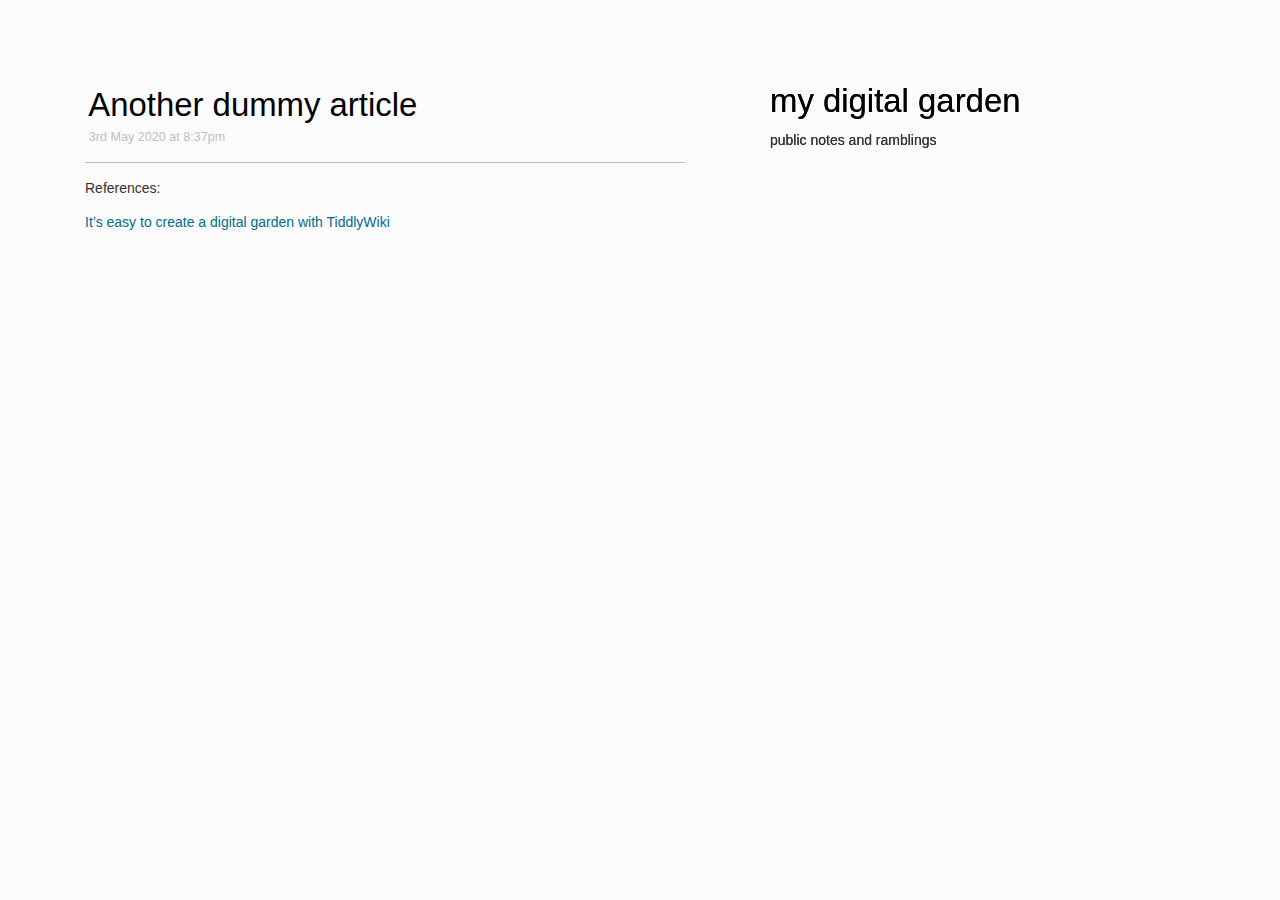
==== commit 1e8f1312: "notes" ====
--- a/Another%20dummy%20article.html
+++ b/Another%20dummy%20article.html
@@ -11,18 +11,18 @@
 <meta name="format-detection" content="telephone=no">
 <link id="faviconLink" rel="shortcut icon" href="favicon.ico">
 <link rel="stylesheet" href="static.css">
-<title>Another dummy article: My Digital Garden — A collection of public notes</title>
+<title>Another dummy article: my digital garden — notes and ramblings</title>
 </head>
 <body class="tc-body">
 <div class="tc-sidebar-scrollable" style="overflow: auto;">
-<div class="tc-sidebar-header"><h1 class="tc-site-title">My Digital Garden</h1></div>
+<div class="tc-sidebar-header"><h1 class="tc-site-title">my digital garden</h1></div>
 
-<div class="tc-site-subtitle">A collection of public notes</div>
+<div class="tc-site-subtitle">public notes and ramblings</div>
 </div>
 <div class="tc-sidebar-scrollable" style="overflow: auto;">
-<div class="tc-sidebar-header"><h1 class="tc-site-title">My Digital Garden</h1></div>
+<div class="tc-sidebar-header"><h1 class="tc-site-title">my digital garden</h1></div>
 
-<div class="tc-site-subtitle">A collection of public notes</div>
+<div class="tc-site-subtitle">public notes and ramblings</div>
 </div>
 
 <section class="tc-story-river">
--- a/static.css
+++ b/static.css
@@ -71,155 +71,6 @@
 	width: 100%;
 }
 
-.tc-sidebar-header {
-	text-shadow: 0 1px 0 rgba(255,255,255, 0.8);
-}.tc-tiddler-info {
-	
-  -webkit-box-shadow: inset 1px 2px 3px rgba(0,0,0,0.1);
-     -moz-box-shadow: inset 1px 2px 3px rgba(0,0,0,0.1);
-          box-shadow: inset 1px 2px 3px rgba(0,0,0,0.1);
-
-}@media screen {
-	.tc-tiddler-frame {
-		
-  -webkit-box-shadow: 1px 1px 5px rgba(0, 0, 0, 0.3);
-     -moz-box-shadow: 1px 1px 5px rgba(0, 0, 0, 0.3);
-          box-shadow: 1px 1px 5px rgba(0, 0, 0, 0.3);
-
-	}
-}@media (max-width: 960px) {
-	.tc-tiddler-frame {
-		
-  -webkit-box-shadow: none;
-     -moz-box-shadow: none;
-          box-shadow: none;
-
-	}
-}.tc-page-controls button svg, .tc-tiddler-controls button svg, .tc-topbar button svg {
-	
-  -webkit-transition: fill 150ms ease-in-out;
-     -moz-transition: fill 150ms ease-in-out;
-          transition: fill 150ms ease-in-out;
-
-}.tc-tiddler-controls button.tc-selected,
-.tc-page-controls button.tc-selected {
-	
-  -webkit-filter: drop-shadow(0px -1px 2px rgba(0,0,0,0.25));
-     -moz-filter: drop-shadow(0px -1px 2px rgba(0,0,0,0.25));
-          filter: drop-shadow(0px -1px 2px rgba(0,0,0,0.25));
-
-}.tc-tiddler-frame input.tc-edit-texteditor {
-	
-  -webkit-box-shadow: inset 0 1px 8px rgba(0, 0, 0, 0.15);
-     -moz-box-shadow: inset 0 1px 8px rgba(0, 0, 0, 0.15);
-          box-shadow: inset 0 1px 8px rgba(0, 0, 0, 0.15);
-
-}.tc-edit-tags {
-	
-  -webkit-box-shadow: inset 0 1px 8px rgba(0, 0, 0, 0.15);
-     -moz-box-shadow: inset 0 1px 8px rgba(0, 0, 0, 0.15);
-          box-shadow: inset 0 1px 8px rgba(0, 0, 0, 0.15);
-
-}.tc-tiddler-frame .tc-edit-tags input.tc-edit-texteditor {
-	
-  -webkit-box-shadow: none;
-     -moz-box-shadow: none;
-          box-shadow: none;
-
-	border: none;
-	outline: none;
-}textarea.tc-edit-texteditor {
-	font-family: ;
-}canvas.tc-edit-bitmapeditor  {
-	
-  -webkit-box-shadow: 2px 2px 5px rgba(0, 0, 0, 0.5);
-     -moz-box-shadow: 2px 2px 5px rgba(0, 0, 0, 0.5);
-          box-shadow: 2px 2px 5px rgba(0, 0, 0, 0.5);
-
-}.tc-drop-down {
-	border-radius: 4px;
-	
-  -webkit-box-shadow: 2px 2px 10px rgba(0, 0, 0, 0.5);
-     -moz-box-shadow: 2px 2px 10px rgba(0, 0, 0, 0.5);
-          box-shadow: 2px 2px 10px rgba(0, 0, 0, 0.5);
-
-}.tc-block-dropdown {
-	border-radius: 4px;
-	
-  -webkit-box-shadow: 2px 2px 10px rgba(0, 0, 0, 0.5);
-     -moz-box-shadow: 2px 2px 10px rgba(0, 0, 0, 0.5);
-          box-shadow: 2px 2px 10px rgba(0, 0, 0, 0.5);
-
-}.tc-modal {
-	border-radius: 6px;
-	
-  -webkit-box-shadow: 0 3px 7px rgba(0,0,0,0.3);
-     -moz-box-shadow: 0 3px 7px rgba(0,0,0,0.3);
-          box-shadow: 0 3px 7px rgba(0,0,0,0.3);
-
-}.tc-modal-footer {
-	border-radius: 0 0 6px 6px;
-	
-  -webkit-box-shadow: inset 0 1px 0 #fff;
-     -moz-box-shadow: inset 0 1px 0 #fff;
-          box-shadow: inset 0 1px 0 #fff;
-;
-}.tc-alert {
-	border-radius: 6px;
-	
-  -webkit-box-shadow: 0 3px 7px rgba(0,0,0,0.6);
-     -moz-box-shadow: 0 3px 7px rgba(0,0,0,0.6);
-          box-shadow: 0 3px 7px rgba(0,0,0,0.6);
-
-}.tc-notification {
-	border-radius: 6px;
-	
-  -webkit-box-shadow: 0 3px 7px rgba(0,0,0,0.3);
-     -moz-box-shadow: 0 3px 7px rgba(0,0,0,0.3);
-          box-shadow: 0 3px 7px rgba(0,0,0,0.3);
-
-	text-shadow: 0 1px 0 rgba(255,255,255, 0.8);
-}.tc-sidebar-lists .tc-tab-set .tc-tab-divider {
-	border-top: none;
-	height: 1px;
-	
-background-image: linear-gradient(left, rgba(0,0,0,0.15) 0%, rgba(0,0,0,0.0) 100%);
-background-image: -o-linear-gradient(left, rgba(0,0,0,0.15) 0%, rgba(0,0,0,0.0) 100%);
-background-image: -moz-linear-gradient(left, rgba(0,0,0,0.15) 0%, rgba(0,0,0,0.0) 100%);
-background-image: -webkit-linear-gradient(left, rgba(0,0,0,0.15) 0%, rgba(0,0,0,0.0) 100%);
-background-image: -ms-linear-gradient(left, rgba(0,0,0,0.15) 0%, rgba(0,0,0,0.0) 100%);
-
-}.tc-more-sidebar > .tc-tab-set > .tc-tab-buttons > button {
-	
-background-image: linear-gradient(left, rgba(0,0,0,0.01) 0%, rgba(0,0,0,0.1) 100%);
-background-image: -o-linear-gradient(left, rgba(0,0,0,0.01) 0%, rgba(0,0,0,0.1) 100%);
-background-image: -moz-linear-gradient(left, rgba(0,0,0,0.01) 0%, rgba(0,0,0,0.1) 100%);
-background-image: -webkit-linear-gradient(left, rgba(0,0,0,0.01) 0%, rgba(0,0,0,0.1) 100%);
-background-image: -ms-linear-gradient(left, rgba(0,0,0,0.01) 0%, rgba(0,0,0,0.1) 100%);
-
-}.tc-more-sidebar > .tc-tab-set > .tc-tab-buttons > button.tc-tab-selected {
-	
-background-image: linear-gradient(left, rgba(0,0,0,0.05) 0%, rgba(255,255,255,0.05) 100%);
-background-image: -o-linear-gradient(left, rgba(0,0,0,0.05) 0%, rgba(255,255,255,0.05) 100%);
-background-image: -moz-linear-gradient(left, rgba(0,0,0,0.05) 0%, rgba(255,255,255,0.05) 100%);
-background-image: -webkit-linear-gradient(left, rgba(0,0,0,0.05) 0%, rgba(255,255,255,0.05) 100%);
-background-image: -ms-linear-gradient(left, rgba(0,0,0,0.05) 0%, rgba(255,255,255,0.05) 100%);
-
-}.tc-message-box img {
-	
-  -webkit-box-shadow: 1px 1px 3px rgba(0,0,0,0.5);
-     -moz-box-shadow: 1px 1px 3px rgba(0,0,0,0.5);
-          box-shadow: 1px 1px 3px rgba(0,0,0,0.5);
-
-}.tc-plugin-info {
-	
-  -webkit-box-shadow: 1px 1px 3px rgba(0,0,0,0.5);
-     -moz-box-shadow: 1px 1px 3px rgba(0,0,0,0.5);
-          box-shadow: 1px 1px 3px rgba(0,0,0,0.5);
-
-}
-
-
 /*
 ** Start with the normalize CSS reset, and then belay some of its effects
 *//*! normalize.css v8.0.1 | MIT License | github.com/necolas/normalize.css */
@@ -588,7 +439,7 @@
 	-webkit-font-smoothing: antialiased;
 	-moz-osx-font-smoothing: grayscale;
 }html:-webkit-full-screen {
-	background-color: #fff;
+	background-color: #fbfbfb;
 }body.tc-body {
 	font-size: 14px;
 	line-height: 20px;
@@ -597,7 +448,7 @@
 
 
 	color: #333333;
-	background-color: #fff;
+	background-color: #fbfbfb;
 	fill: #333333;
 }h1, h2, h3, h4, h5, h6 {
 	line-height: 1.2;
@@ -668,14 +519,14 @@
 	font-weight: bold;
 	margin-top: 6px;
 }button, textarea, input, select {
-	outline-color: #5778d8;
+	outline-color: #006d8f;
 }textarea,
 input[type=text],
 input[type=search],
 input[type=""],
 input:not([type]) {
 	color: #333333;
-	background: #ffffff;
+	background: #fbfbfb;
 }input[type="checkbox"] {
   vertical-align: middle;
 }.tc-muted {
@@ -692,7 +543,7 @@
 	line-height: 1.2;
 	color: #333333;
 	vertical-align: middle;
-	background-color: #ffffff;
+	background-color: #fbfbfb;
 	border: solid 1px #bbb;
 	border-bottom-color: #bbb;
 	border-radius: 3px;
@@ -742,12 +593,12 @@
 a.tc-tiddlylink {
 	text-decoration: none;
 	font-weight: 500;
-	color: #5778d8;
+	color: #006d8f;
 	-webkit-user-select: inherit; /* Otherwise the draggable attribute makes links impossible to select */
 }.tc-sidebar-lists a.tc-tiddlylink {
-	color: #999999;
+	color: #006d8f;
 }.tc-sidebar-lists a.tc-tiddlylink:hover {
-	color: #444444;
+	color: #003649;
 }button.tc-tiddlylink:hover,
 a.tc-tiddlylink:hover {
 	text-decoration: underline;
@@ -760,13 +611,13 @@
 	font-style: italic;
 }a.tc-tiddlylink-external {
 	text-decoration: underline;
-	color: #0000ee;
+	color: #006d8f;
 	background-color: inherit;
 }a.tc-tiddlylink-external:visited {
-	color: #0000aa;
+	color: #375719;
 	background-color: inherit;
 }a.tc-tiddlylink-external:hover {
-	color: inherit;
+	color: #004d65;
 	background-color: inherit;
 }/*
 ** Drag and drop styles
@@ -782,7 +633,7 @@
 	font-size: 16.9px;
 	font-weight: bold;
 	line-height: 20px;
-	color: #ffffff;
+	color: #fbfbfb;
 	text-shadow: 0 1px 0 rgba(0, 0, 0, 1);
 	white-space: nowrap;
 	vertical-align: baseline;
@@ -790,7 +641,7 @@
 	border-radius: 20px;
 }.tc-tiddler-dragger-cover {
 	position: absolute;
-	background-color: #fff;
+	background-color: #fbfbfb;
 }.tc-dropzone {
 	position: relative;
 }.tc-dropzone.tc-dragover:before {
@@ -852,9 +703,9 @@
 	font-size: 1.6666em;
 }.tc-btn-boxed:hover {
 	background: #bbb;
-	color: #ffffff;
+	color: #fbfbfb;
 }html body.tc-body .tc-btn-boxed:hover svg {
-	fill: #ffffff;
+	fill: #fbfbfb;
 }.tc-btn-rounded {
 	font-size: 0.5em;
 	line-height: 2;
@@ -862,14 +713,14 @@
 	margin: 1px;
 	border: 1px solid #bbb;
 	background: #bbb;
-	color: #ffffff;
+	color: #fbfbfb;
 	border-radius: 2em;
 }html body.tc-body .tc-btn-rounded svg {
 	font-size: 1.6666em;
-	fill: #ffffff;
+	fill: #fbfbfb;
 }.tc-btn-rounded:hover {
 	border: 1px solid #bbb;
-	background: #ffffff;
+	background: #fbfbfb;
 	color: #bbb;
 }html body.tc-body .tc-btn-rounded:hover svg {
 	fill: #bbb;
@@ -893,8 +744,8 @@
 	padding: 8px;
 	margin: 4px 8px 4px 8px;
 	background: #34c734;
-	color: #ffffff;
-	fill: #ffffff;
+	color: #fbfbfb;
+	fill: #fbfbfb;
 	border: none;
 	border-radius: 2px;
 	font-size: 1.2em;
@@ -905,9 +756,9 @@
 	height: 2em;
 	width: 2em;
 	vertical-align: middle;
-	fill: #ffffff;
+	fill: #fbfbfb;
 }.tc-primary-btn {
- 	background: #5778d8;
+ 	background: #006d8f;
 }.tc-sidebar-lists input {
 	color: #333333;
 }.tc-sidebar-lists button {
@@ -1116,8 +967,8 @@
 */.tc-tiddler-frame {
 	position: relative;
 	margin-bottom: 28px;
-	background-color: #f1f1f1;
-	border: 1px solid #b1b1b1;
+	background-color: #fbfbfb;
+	border: 1px solid #fbfbfb;
 }
 .tc-tiddler-info {
 	padding: 14px 42px 14px 42px;
@@ -1157,10 +1008,10 @@
 	font-weight: 300;
 	font-size: 2.35em;
 	line-height: 1.2em;
-	color: #00c;
+	color: #000000;
 	margin: 0;
 }.tc-site-title {
-	color: #00c;
+	color: #000000;
 }.tc-tiddler-title-icon {
 	vertical-align: middle;
 	margin-right: .1em;
@@ -1223,7 +1074,7 @@
 .tc-tiddler-frame iframe.tc-edit-texteditor {
 	padding: 3px 3px 3px 3px;
 	border: 1px solid #cccccc;
-	background-color: #eee;
+	background-color: #f8f8f8;
 	line-height: 1.3em;
 	-webkit-appearance: none;
 	font-family: ;
@@ -1235,7 +1086,7 @@
 	background: #ffe476;
 	border: 1px solid #b99e2f;
 }canvas.tc-edit-bitmapeditor  {
-	border: 6px solid #ffffff;
+	border: 6px solid #fbfbfb;
 	cursor: crosshair;
 	-moz-user-select: none;
 	-webkit-user-select: none;
@@ -1255,7 +1106,7 @@
 	overflow: hidden; /* https://github.com/Jermolene/TiddlyWiki5/issues/282 */
 }html body.tc-body.tc-single-tiddler-window {
 	margin: 1em;
-	background: #f1f1f1;
+	background: #fbfbfb;
 }.tc-single-tiddler-window img,
 .tc-single-tiddler-window svg,
 .tc-single-tiddler-window canvas,
@@ -1281,14 +1132,14 @@
 }.tc-editor-toolbar button.tc-text-editor-toolbar-item-start-group {
 	margin-left: 11px;
 }.tc-editor-toolbar button.tc-selected {
-	background-color: #5778d8;
+	background-color: #006d8f;
 }.tc-editor-toolbar button svg {
 	width: 1.6em;
 	height: 1.2em;
 }.tc-editor-toolbar button:hover {
 	background-color: #444444;
-	fill: #ffffff;
-	color: #ffffff;
+	fill: #fbfbfb;
+	color: #fbfbfb;
 }.tc-editor-toolbar .tc-text-editor-toolbar-more {
 	white-space: normal;
 }.tc-editor-toolbar .tc-text-editor-toolbar-more button {
@@ -1406,7 +1257,7 @@
 }.tc-drop-down {
 	min-width: 380px;
 	border: 1px solid #bbb;
-	background-color: #ffffff;
+	background-color: #fbfbfb;
 	padding: 7px 0 7px 0;
 	margin: 4px 0 0 0;
 	white-space: nowrap;
@@ -1452,8 +1303,8 @@
 }.tc-drop-down .tc-file-input-wrapper button {
 	color: #333333;
 }.tc-drop-down a:hover, .tc-drop-down button:hover, .tc-drop-down .tc-file-input-wrapper:hover button {
-	color: #ffffff;
-	background-color: #5778d8;
+	color: #fbfbfb;
+	background-color: #006d8f;
 	text-decoration: none;
 }.tc-drop-down .tc-tab-buttons button {
 	background-color: #ececec;
@@ -1471,7 +1322,7 @@
 	position: absolute;
 	min-width: 220px;
 	border: 1px solid #bbb;
-	background-color: #ffffff;
+	background-color: #fbfbfb;
 	padding: 7px 0;
 	margin: 4px 0 0 0;
 	white-space: nowrap;
@@ -1493,8 +1344,8 @@
 	padding: 4px 14px 4px 7px;
 	color: #bbb;
 }.tc-block-dropdown a:hover {
-	color: #ffffff;
-	background-color: #5778d8;
+	color: #fbfbfb;
+	background-color: #006d8f;
 	text-decoration: none;
 }.tc-search-results {
 	padding: 0 7px 0 7px;
@@ -1519,9 +1370,9 @@
 	vertical-align: middle;
 }.tc-image-chooser a:hover,
 .tc-colour-chooser a:hover {
-	background: #5778d8;
+	background: #006d8f;
 	padding: 0px;
-	border: 3px solid #5778d8;
+	border: 3px solid #006d8f;
 }.tc-image-chooser a svg,
 .tc-image-chooser a img {
 	display: inline-block;
@@ -1556,7 +1407,7 @@
 	background-color: #333333;
 }.tc-modal {
 	z-index: 1100;
-	background-color: #ffffff;
+	background-color: #fbfbfb;
 	border: 1px solid #999999;
 }@media (max-width: 55em) {
 	.tc-modal {
@@ -1730,17 +1581,17 @@
 	padding: 3px;
 }.tc-manager-list-item-heading-selected {
 	font-weight: bold;
-	color: #ffffff;
-	fill: #ffffff;
+	color: #fbfbfb;
+	fill: #fbfbfb;
 	background-color: #333333;
 }.tc-manager-list-item-heading:hover {
-	background: #5778d8;
-	color: #ffffff;
+	background: #006d8f;
+	color: #fbfbfb;
 }.tc-manager-list-item-content {
 	display: flex;
 }.tc-manager-list-item-content-sidebar {
     flex: 1 0;
-    background: #eee;
+    background: #f8f8f8;
     border-right: 0.5em solid #bbb;
     border-bottom: 0.5em solid #bbb;
     white-space: nowrap;
@@ -1828,16 +1679,16 @@
 	padding: 4px 4px;
 	border-top-left-radius: 4px;
 	border-top-right-radius: 4px;
-	border: 1px solid #ffffff;
+	border: 1px solid #fbfbfb;
 	border-bottom-none;
 	background: #ff0000;
-	color: #ffffff;
-	fill: #ffffff;
+	color: #fbfbfb;
+	fill: #fbfbfb;
 }.tc-drafts-list a:hover {
 	text-decoration: none;
 	background: #333333;
-	color: #ffffff;
-	fill: #ffffff;
+	color: #fbfbfb;
+	fill: #fbfbfb;
 }.tc-drafts-list a svg {
 	width: 1em;
 	height: 1em;
@@ -1852,17 +1703,17 @@
 	display: flex;
 	border: 1px solid #bbb;
 	fill: #bbb;
-	background-color: #ffffff;
+	background-color: #fbfbfb;
 	margin: 0.5em 0 0.5em 0;
 	padding: 4px;
     align-items: center;
 }.tc-plugin-info-sub-plugins .tc-plugin-info {
     margin: 0.5em;
-	background: #ffffff;
+	background: #fbfbfb;
 }.tc-plugin-info-sub-plugin-indicator {
 	margin: -16px 1em 0 2em;
 }.tc-plugin-info-sub-plugin-indicator button {
-	color: #ffffff;
+	color: #fbfbfb;
 	background: #333333;
 	border-radius: 8px;
     padding: 2px 7px;
@@ -1878,8 +1729,8 @@
 	background: repeating-linear-gradient(45deg, #aa0, #aa0 10px, #888 10px, #888 20px);
 }a.tc-tiddlylink.tc-plugin-info:hover {
 	text-decoration: none;
-	background-color: #5778d8;
-	color: #ffffff;
+	background-color: #006d8f;
+	color: #fbfbfb;
 	fill: #333333;
 }a.tc-tiddlylink.tc-plugin-info:hover .tc-plugin-info > .tc-plugin-info-chunk > svg {
 	fill: #333333;
@@ -1921,7 +1772,7 @@
 	height: 2em;
 }.tc-plugin-info-dropdown {
 	border: 1px solid #bbb;
-	background: #ffffff;
+	background: #fbfbfb;
 	margin-top: -8px;
 }.tc-plugin-info-dropdown-message {
 	background: #ecf2ff;
@@ -1930,7 +1781,7 @@
 	font-size: 0.8em;
 }.tc-plugin-info-dropdown-body {
 	padding: 1em 1em 0 1em;
-	background: #ffffff;
+	background: #fbfbfb;
 }.tc-plugin-info-sub-plugins {
 	padding: 0.5em;
     margin: 0 1em 1em 1em;
@@ -2092,7 +1943,7 @@
 	border-top: 1px solid #cccccc;
 	border-left: 1px solid #cccccc;
 	border-bottom: 1px solid #cccccc;
-	background: #ffffff;
+	background: #fbfbfb;
 	margin-right: -1px;
 }.tc-tabbed-table-of-contents .tc-table-of-contents .toc-item-selected > a:hover {
 	text-decoration: none;
@@ -2219,7 +2070,7 @@
 	color: #bbb;
 }.tc-diff-tiddlers th {
 	text-align: right;
-	background: #ffffff;
+	background: #fbfbfb;
 	font-weight: normal;
 	font-style: italic;
 }.tc-diff-tiddlers pre {
@@ -2258,7 +2109,7 @@
 }/*
 ** Utility classes for SVG icons
 */.tc-fill-background {
-	fill: #ffffff;
+	fill: #fbfbfb;
 }
 
 .matched{background-color:yellow}
@@ -2278,12 +2129,12 @@
     display: block;
     padding: 4px 14px 4px 14px;
     text-decoration: none;
-    color: #5778d8; /*#5778d8;*/ 
+    color: #006d8f; /*#5778d8;*/ 
     background: transparent;
 }
 .ect-block-dropdown li[patt-selected="true"] {
-    color: #ffffff; /*#ffffff; */
-    background-color: #5778d8; /*#5778d8; */
+    color: #fbfbfb; /*#ffffff; */
+    background-color: #006d8f; /*#5778d8; */
 }
 .ect-block-dropdown li[patt-selected="true"] mark {
     background: hsl(86, 100%, 21%);
@@ -2448,6 +2299,9 @@
 }
 }
 
+.tiddler .subtitle { 
+display: none; 
+} 
 
 .matched {background-color:#ffc;}
 .tw-context {
@@ -2460,4 +2314,6 @@
    display: none;
 }.tc-tab-buttons {
    display: none;
-}
+}.tc-tiddler-subtitle { 
+ display: none; 
+} 